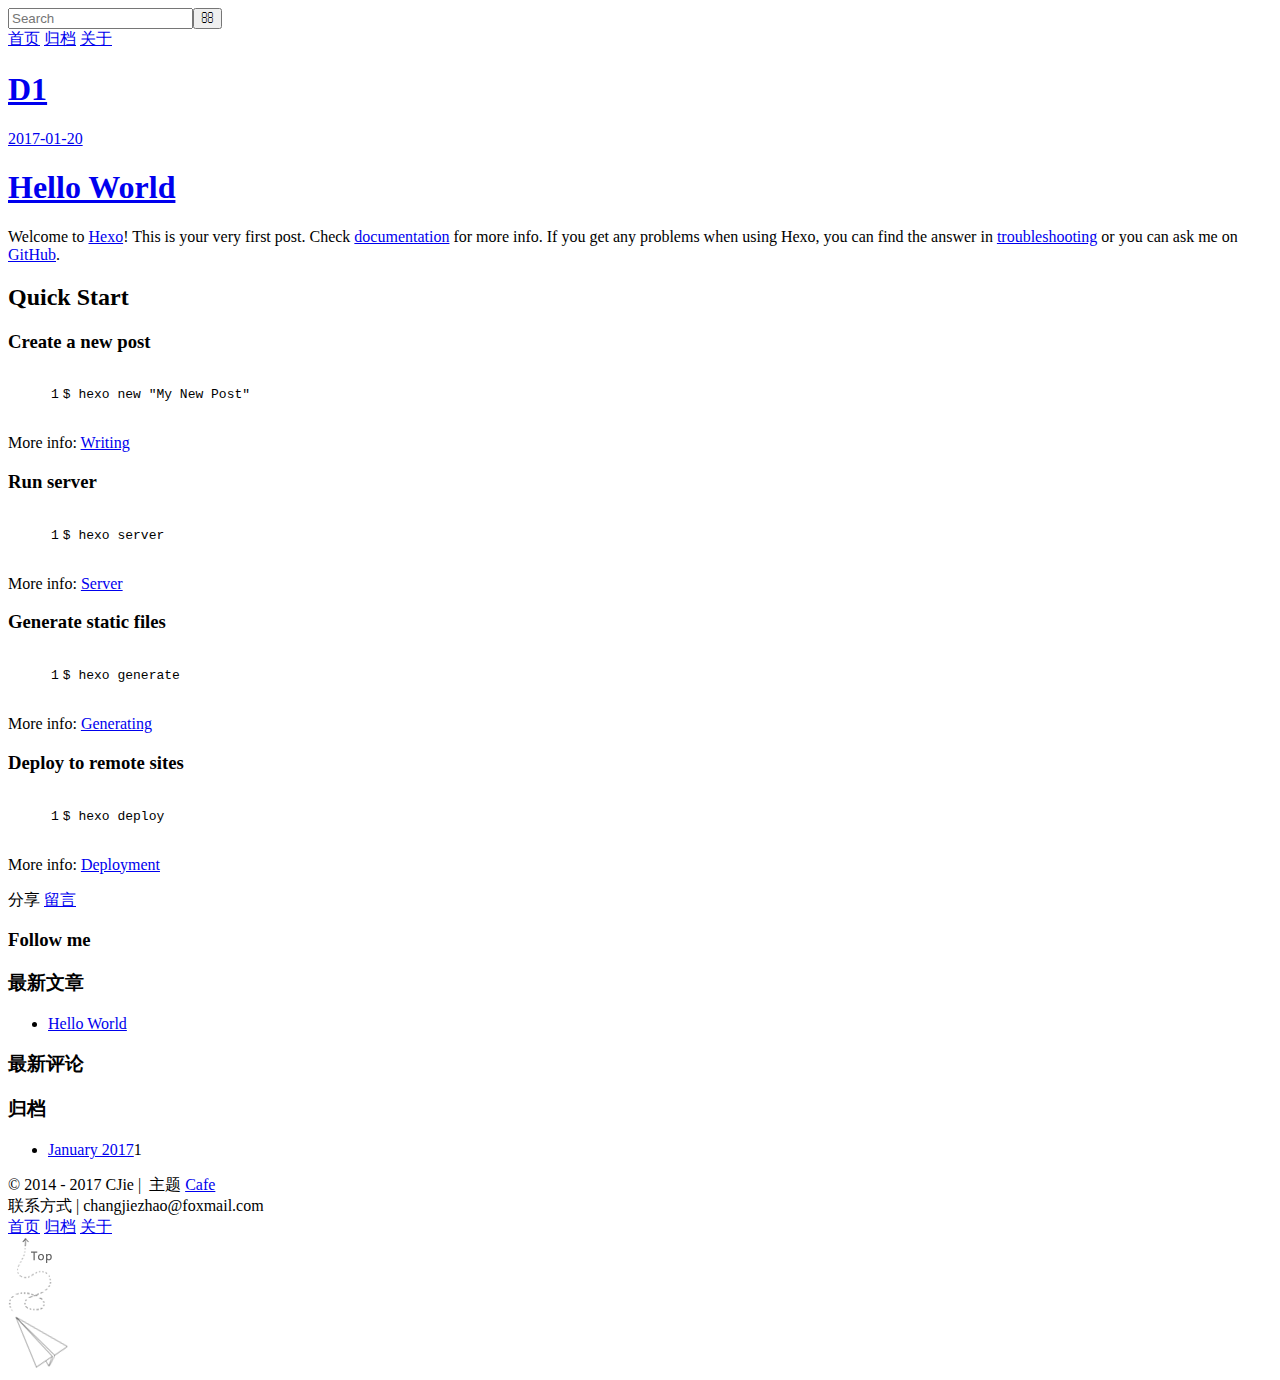
==== index.html @ 0728d441 "Site updated: 2017-01-20 22:27:47" ====
<!DOCTYPE html>
<html>
<head>
  <meta charset="utf-8">
  
  <title>D1</title>
  <meta name="viewport" content="width=device-width, initial-scale=1, maximum-scale=1">
  <meta property="og:type" content="website">
<meta property="og:title" content="D1">
<meta property="og:url" content="https://cjiezhao.github.io/D1/index.html">
<meta property="og:site_name" content="D1">
<meta name="twitter:card" content="summary">
<meta name="twitter:title" content="D1">
  
    <link rel="alternate" href="/atom.xml" title="D1" type="application/atom+xml">
  
  
    <link rel="icon" href="/favicon.png">
  
  
    
  
  <link rel="stylesheet" href="/D1/css/style.css">
  

  
<!-- baidu_tongji -->
<script type="text/javascript">
var _hmt = _hmt || [];
(function() {
  var hm = document.createElement("script");
  hm.src = "https://hm.baidu.com/hm.js?a8319d4e3f080cced1791a7aa04b658d";
  var s = document.getElementsByTagName("script")[0]; 
  s.parentNode.insertBefore(hm, s);
})();
</script>
<!-- End baidu_tongji -->


</head>

<body>
  <div id="container">
    <div id="wrap">
      <header id="header">
  <div id="banner"></div>
  <div id="header-outer" class="outer">
    
    <div id="header-inner" class="inner">
      <nav id="sub-nav">
        
          <a id="nav-rss-link" class="nav-icon" href="/atom.xml" title="RSS Feed"></a>
        
        <a id="nav-search-btn" class="nav-icon" title="搜索"></a>
      </nav>
      <div id="search-form-wrap">
        <form action="//google.com/search" method="get" accept-charset="UTF-8" class="search-form"><input type="search" name="q" results="0" class="search-form-input" placeholder="Search"><button type="submit" class="search-form-submit">&#xF002;</button><input type="hidden" name="sitesearch" value="https://cjiezhao.github.io/D1"></form>
      </div>
      <nav id="main-nav">
        <a id="main-nav-toggle" class="nav-icon"></a>
        
          <a class="main-nav-link" href="/D1/">首页</a>
        
          <a class="main-nav-link" href="/D1/archives">归档</a>
        
          <a class="main-nav-link" href="/D1/about">关于</a>
        
      </nav>
      
    </div>
    <div id="header-title" class="inner">
      <h1 id="logo-wrap">
        <a href="/D1/" id="logo">D1</a>
      </h1>
      
    </div>
  </div>
</header>
      <div class="outer">
        <section id="main">
  
    <article id="post-hello-world" class="article article-type-post" itemscope itemprop="blogPost">
  <div class="article-meta">
    <a href="/D1/2017/01/20/hello-world/" class="article-date">
  <time datetime="2017-01-20T06:21:17.875Z" itemprop="datePublished">2017-01-20</time>
</a>
    
  </div>
  <div class="article-inner">
    
    
      <header class="article-header">
        
  
    <h1 itemprop="name">
      <a class="article-title" href="/D1/2017/01/20/hello-world/">Hello World</a>
    </h1>
  

      </header>
    
    <div class="article-entry" itemprop="articleBody">
      
        <!-- Table of Contents -->
        
        <p>Welcome to <a href="https://hexo.io/" target="_blank" rel="external">Hexo</a>! This is your very first post. Check <a href="https://hexo.io/docs/" target="_blank" rel="external">documentation</a> for more info. If you get any problems when using Hexo, you can find the answer in <a href="https://hexo.io/docs/troubleshooting.html" target="_blank" rel="external">troubleshooting</a> or you can ask me on <a href="https://github.com/hexojs/hexo/issues" target="_blank" rel="external">GitHub</a>.</p>
<h2 id="Quick-Start"><a href="#Quick-Start" class="headerlink" title="Quick Start"></a>Quick Start</h2><h3 id="Create-a-new-post"><a href="#Create-a-new-post" class="headerlink" title="Create a new post"></a>Create a new post</h3><figure class="highlight bash"><table><tr><td class="gutter"><pre><div class="line">1</div></pre></td><td class="code"><pre><div class="line">$ hexo new <span class="string">"My New Post"</span></div></pre></td></tr></table></figure>
<p>More info: <a href="https://hexo.io/docs/writing.html" target="_blank" rel="external">Writing</a></p>
<h3 id="Run-server"><a href="#Run-server" class="headerlink" title="Run server"></a>Run server</h3><figure class="highlight bash"><table><tr><td class="gutter"><pre><div class="line">1</div></pre></td><td class="code"><pre><div class="line">$ hexo server</div></pre></td></tr></table></figure>
<p>More info: <a href="https://hexo.io/docs/server.html" target="_blank" rel="external">Server</a></p>
<h3 id="Generate-static-files"><a href="#Generate-static-files" class="headerlink" title="Generate static files"></a>Generate static files</h3><figure class="highlight bash"><table><tr><td class="gutter"><pre><div class="line">1</div></pre></td><td class="code"><pre><div class="line">$ hexo generate</div></pre></td></tr></table></figure>
<p>More info: <a href="https://hexo.io/docs/generating.html" target="_blank" rel="external">Generating</a></p>
<h3 id="Deploy-to-remote-sites"><a href="#Deploy-to-remote-sites" class="headerlink" title="Deploy to remote sites"></a>Deploy to remote sites</h3><figure class="highlight bash"><table><tr><td class="gutter"><pre><div class="line">1</div></pre></td><td class="code"><pre><div class="line">$ hexo deploy</div></pre></td></tr></table></figure>
<p>More info: <a href="https://hexo.io/docs/deployment.html" target="_blank" rel="external">Deployment</a></p>

      
    </div>
    <footer class="article-footer">
      <a data-url="https://cjiezhao.github.io/D1/D1/2017/01/20/hello-world/" data-id="ciy5whtmv0001mkg6ddpqo8r5" class="article-share-link">分享</a>
      
        <a href="https://cjiezhao.github.io/D1/D1/2017/01/20/hello-world/#ds-thread" class="article-comment-link">留言</a>
      
      
      
    </footer>
  </div>
  
</article>



  

</section>
           
    <aside id="sidebar">
  
    
  <div class="widget-wrap">
     
        <h3 class="follow-title ">Follow me</h3>
     
    <div class="widget follow">
     
     
            <a class="github" aria-hidden="true" href="https://github.com/CJieZhao" target="_blank" title="Github"></a>
    
     
     
     
          <a class="email" aria-hidden="true"  href="mailto:changjiezhao@foxmail" target="_blank" title="邮箱"></a>
    
    </div>
  </div>


  
    
  
    

  
    
  
    
  <div class="widget-wrap">
    <h3 class="widget-title recent-posts">最新文章</h3>
    <div class="widget">
      <ul>
        
          <li>
            <a href="/D1/2017/01/20/hello-world/">Hello World</a>
          </li>
        
      </ul>
    </div>
  </div>

  
    
  <div class="widget-wrap">
    <h3 class="widget-title lastest-comments">最新评论</h3>
    <div class="widget">
         <div class="hot-comments">
    <!-- 多说最新评论 start -->
	<div class="ds-recent-comments" data-num-items="5" data-show-avatars="1" data-show-time="1" data-show-title="1" data-show-admin="1" data-excerpt-length="70"></div>
    <!-- 多说最新评论 end -->
</div>
    </div>
  </div>



  
    

  
    
  <div class="widget-wrap">
    <h3 class="widget-title archive">归档</h3>
    <div class="widget">
      <ul class="archive-list"><li class="archive-list-item"><a class="archive-list-link" href="/D1/archives/2017/01/">January 2017</a><span class="archive-list-count">1</span></li></ul>
    </div>
  </div>


  
</aside>

      </div>
      <footer id="footer">
  
  <div class="outer">
    <div id="footer-left">
      &copy; 2014 - 2017 CJie&nbsp;|&nbsp;
      主题 <a href="https://github.com/giscafer/hexo-theme-cafe/" target="_blank">Cafe</a>
    </div>
     <div id="footer-right">
      联系方式&nbsp;|&nbsp;changjiezhao@foxmail.com
    </div>
  </div>
</footer>
 <script src="/D1/jquery/jquery.min.js"></script>
    </div>
    <nav id="mobile-nav">
  
    <a href="/D1/" class="mobile-nav-link">首页</a>
  
    <a href="/D1/archives" class="mobile-nav-link">归档</a>
  
    <a href="/D1/about" class="mobile-nav-link">关于</a>
  
</nav>
    <img class="back-to-top-btn" src="/images/fly-to-top.png"/>
<script>
// Elevator script included on the page, already.
window.onload = function() {
  var elevator = new Elevator({
    selector:'.back-to-top-btn',
    element: document.querySelector('.back-to-top-btn'),
    duration: 1000 // milliseconds
  });
}
</script>
    


    	<script type="text/javascript">
        var duoshuoQuery = {short_name:"cjie"};
      </script>
      <script src="/D1/duoshuo/embed.js"></script>


 <script src="/D1/js/is.js"></script>


  <link rel="stylesheet" href="/D1/fancybox/jquery.fancybox.css">
  <script src="/D1/fancybox/jquery.fancybox.pack.js"></script>


<script src="/D1/js/script.js"></script>
<script src="/D1/js/elevator.js"></script>
  </div>
</body>
</html>
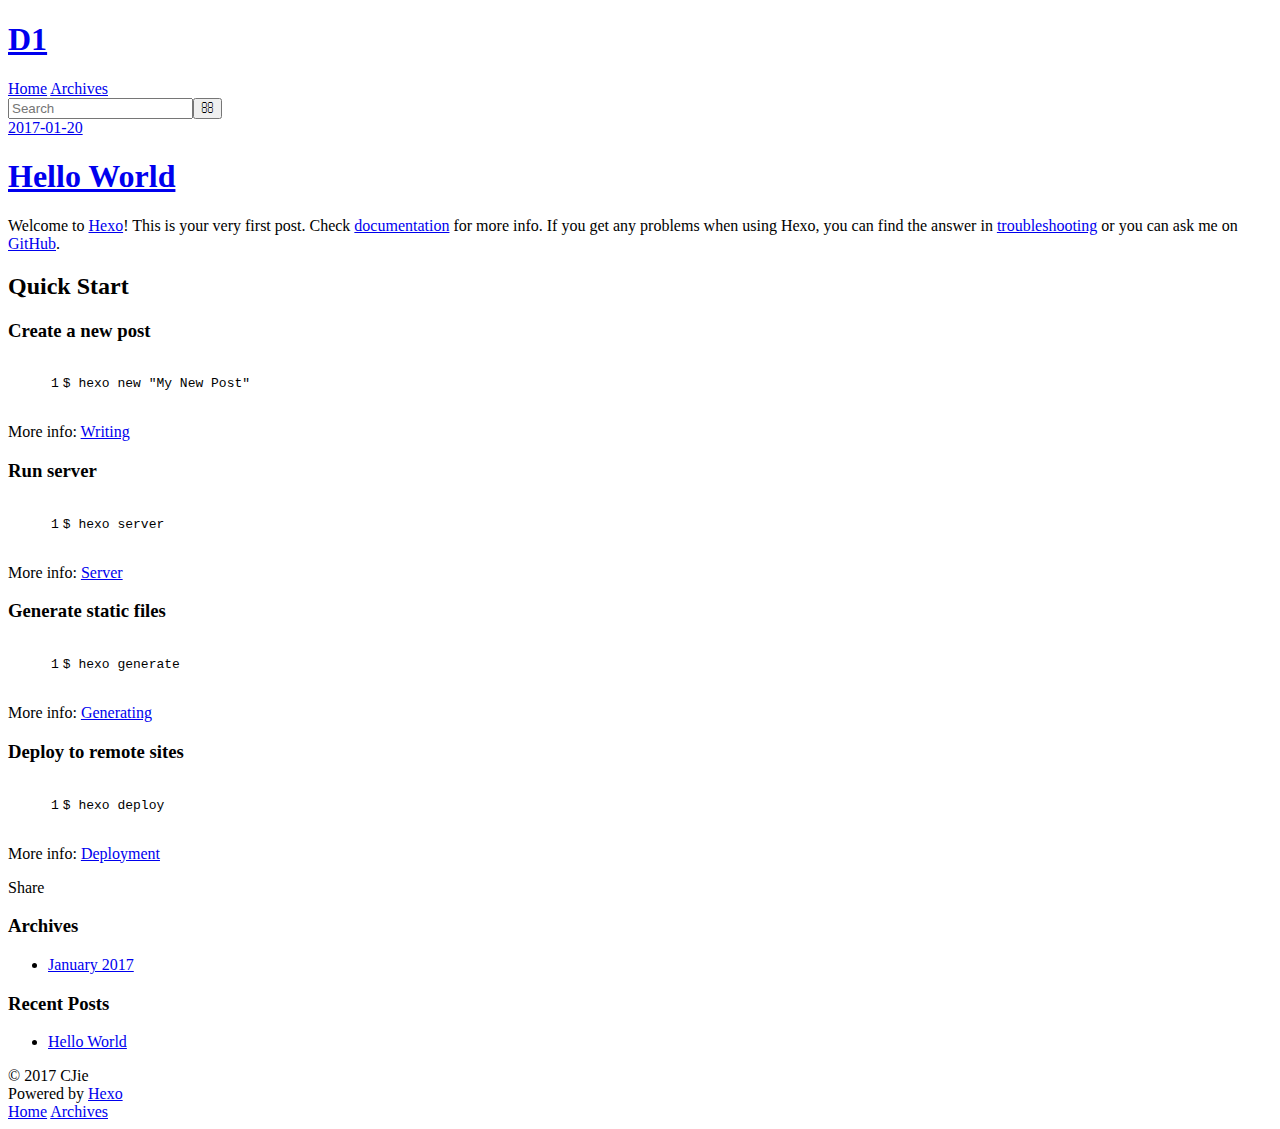
==== commit eb338975: "Site updated: 2017-01-20 22:30:53" ====
--- a/index.html
+++ b/index.html
@@ -18,24 +18,10 @@
     <link rel="icon" href="/favicon.png">
   
   
-    
+    <link href="//fonts.googleapis.com/css?family=Source+Code+Pro" rel="stylesheet" type="text/css">
   
   <link rel="stylesheet" href="/D1/css/style.css">
   
-
-  
-<!-- baidu_tongji -->
-<script type="text/javascript">
-var _hmt = _hmt || [];
-(function() {
-  var hm = document.createElement("script");
-  hm.src = "https://hm.baidu.com/hm.js?a8319d4e3f080cced1791a7aa04b658d";
-  var s = document.getElementsByTagName("script")[0]; 
-  s.parentNode.insertBefore(hm, s);
-})();
-</script>
-<!-- End baidu_tongji -->
-
 
 </head>
 
@@ -45,34 +31,30 @@
       <header id="header">
   <div id="banner"></div>
   <div id="header-outer" class="outer">
-    
-    <div id="header-inner" class="inner">
-      <nav id="sub-nav">
-        
-          <a id="nav-rss-link" class="nav-icon" href="/atom.xml" title="RSS Feed"></a>
-        
-        <a id="nav-search-btn" class="nav-icon" title="搜索"></a>
-      </nav>
-      <div id="search-form-wrap">
-        <form action="//google.com/search" method="get" accept-charset="UTF-8" class="search-form"><input type="search" name="q" results="0" class="search-form-input" placeholder="Search"><button type="submit" class="search-form-submit">&#xF002;</button><input type="hidden" name="sitesearch" value="https://cjiezhao.github.io/D1"></form>
-      </div>
-      <nav id="main-nav">
-        <a id="main-nav-toggle" class="nav-icon"></a>
-        
-          <a class="main-nav-link" href="/D1/">首页</a>
-        
-          <a class="main-nav-link" href="/D1/archives">归档</a>
-        
-          <a class="main-nav-link" href="/D1/about">关于</a>
-        
-      </nav>
-      
-    </div>
     <div id="header-title" class="inner">
       <h1 id="logo-wrap">
         <a href="/D1/" id="logo">D1</a>
       </h1>
       
+    </div>
+    <div id="header-inner" class="inner">
+      <nav id="main-nav">
+        <a id="main-nav-toggle" class="nav-icon"></a>
+        
+          <a class="main-nav-link" href="/D1/">Home</a>
+        
+          <a class="main-nav-link" href="/D1/archives">Archives</a>
+        
+      </nav>
+      <nav id="sub-nav">
+        
+          <a id="nav-rss-link" class="nav-icon" href="/atom.xml" title="RSS Feed"></a>
+        
+        <a id="nav-search-btn" class="nav-icon" title="Search"></a>
+      </nav>
+      <div id="search-form-wrap">
+        <form action="//google.com/search" method="get" accept-charset="UTF-8" class="search-form"><input type="search" name="q" results="0" class="search-form-input" placeholder="Search"><button type="submit" class="search-form-submit">&#xF002;</button><input type="hidden" name="sitesearch" value="https://cjiezhao.github.io/D1"></form>
+      </div>
     </div>
   </div>
 </header>
@@ -101,8 +83,6 @@
     
     <div class="article-entry" itemprop="articleBody">
       
-        <!-- Table of Contents -->
-        
         <p>Welcome to <a href="https://hexo.io/" target="_blank" rel="external">Hexo</a>! This is your very first post. Check <a href="https://hexo.io/docs/" target="_blank" rel="external">documentation</a> for more info. If you get any problems when using Hexo, you can find the answer in <a href="https://hexo.io/docs/troubleshooting.html" target="_blank" rel="external">troubleshooting</a> or you can ask me on <a href="https://github.com/hexojs/hexo/issues" target="_blank" rel="external">GitHub</a>.</p>
 <h2 id="Quick-Start"><a href="#Quick-Start" class="headerlink" title="Quick Start"></a>Quick Start</h2><h3 id="Create-a-new-post"><a href="#Create-a-new-post" class="headerlink" title="Create a new post"></a>Create a new post</h3><figure class="highlight bash"><table><tr><td class="gutter"><pre><div class="line">1</div></pre></td><td class="code"><pre><div class="line">$ hexo new <span class="string">"My New Post"</span></div></pre></td></tr></table></figure>
 <p>More info: <a href="https://hexo.io/docs/writing.html" target="_blank" rel="external">Writing</a></p>
@@ -116,10 +96,7 @@
       
     </div>
     <footer class="article-footer">
-      <a data-url="https://cjiezhao.github.io/D1/D1/2017/01/20/hello-world/" data-id="ciy5whtmv0001mkg6ddpqo8r5" class="article-share-link">分享</a>
-      
-        <a href="https://cjiezhao.github.io/D1/D1/2017/01/20/hello-world/#ds-thread" class="article-comment-link">留言</a>
-      
+      <a data-url="https://cjiezhao.github.io/D1/D1/2017/01/20/hello-world/" data-id="ciy5wltln0001mkg6uqsbo1ff" class="article-share-link">Share</a>
       
       
     </footer>
@@ -128,34 +105,14 @@
 </article>
 
 
-
   
 
 </section>
-           
-    <aside id="sidebar">
+        
+          <aside id="sidebar">
   
     
-  <div class="widget-wrap">
-     
-        <h3 class="follow-title ">Follow me</h3>
-     
-    <div class="widget follow">
-     
-     
-            <a class="github" aria-hidden="true" href="https://github.com/CJieZhao" target="_blank" title="Github"></a>
-    
-     
-     
-     
-          <a class="email" aria-hidden="true"  href="mailto:changjiezhao@foxmail" target="_blank" title="邮箱"></a>
-    
-    </div>
-  </div>
 
-
-  
-    
   
     
 
@@ -164,7 +121,17 @@
   
     
   <div class="widget-wrap">
-    <h3 class="widget-title recent-posts">最新文章</h3>
+    <h3 class="widget-title">Archives</h3>
+    <div class="widget">
+      <ul class="archive-list"><li class="archive-list-item"><a class="archive-list-link" href="/D1/archives/2017/01/">January 2017</a></li></ul>
+    </div>
+  </div>
+
+
+  
+    
+  <div class="widget-wrap">
+    <h3 class="widget-title">Recent Posts</h3>
     <div class="widget">
       <ul>
         
@@ -177,81 +144,29 @@
   </div>
 
   
-    
-  <div class="widget-wrap">
-    <h3 class="widget-title lastest-comments">最新评论</h3>
-    <div class="widget">
-         <div class="hot-comments">
-    <!-- 多说最新评论 start -->
-	<div class="ds-recent-comments" data-num-items="5" data-show-avatars="1" data-show-time="1" data-show-title="1" data-show-admin="1" data-excerpt-length="70"></div>
-    <!-- 多说最新评论 end -->
-</div>
-    </div>
-  </div>
-
-
-
-  
-    
-
-  
-    
-  <div class="widget-wrap">
-    <h3 class="widget-title archive">归档</h3>
-    <div class="widget">
-      <ul class="archive-list"><li class="archive-list-item"><a class="archive-list-link" href="/D1/archives/2017/01/">January 2017</a><span class="archive-list-count">1</span></li></ul>
-    </div>
-  </div>
-
-
-  
 </aside>
-
+        
       </div>
       <footer id="footer">
   
   <div class="outer">
-    <div id="footer-left">
-      &copy; 2014 - 2017 CJie&nbsp;|&nbsp;
-      主题 <a href="https://github.com/giscafer/hexo-theme-cafe/" target="_blank">Cafe</a>
-    </div>
-     <div id="footer-right">
-      联系方式&nbsp;|&nbsp;changjiezhao@foxmail.com
+    <div id="footer-info" class="inner">
+      &copy; 2017 CJie<br>
+      Powered by <a href="http://hexo.io/" target="_blank">Hexo</a>
     </div>
   </div>
 </footer>
- <script src="/D1/jquery/jquery.min.js"></script>
     </div>
     <nav id="mobile-nav">
   
-    <a href="/D1/" class="mobile-nav-link">首页</a>
+    <a href="/D1/" class="mobile-nav-link">Home</a>
   
-    <a href="/D1/archives" class="mobile-nav-link">归档</a>
-  
-    <a href="/D1/about" class="mobile-nav-link">关于</a>
+    <a href="/D1/archives" class="mobile-nav-link">Archives</a>
   
 </nav>
-    <img class="back-to-top-btn" src="/images/fly-to-top.png"/>
-<script>
-// Elevator script included on the page, already.
-window.onload = function() {
-  var elevator = new Elevator({
-    selector:'.back-to-top-btn',
-    element: document.querySelector('.back-to-top-btn'),
-    duration: 1000 // milliseconds
-  });
-}
-</script>
     
 
-
-    	<script type="text/javascript">
-        var duoshuoQuery = {short_name:"cjie"};
-      </script>
-      <script src="/D1/duoshuo/embed.js"></script>
-
-
- <script src="/D1/js/is.js"></script>
+<script src="//ajax.googleapis.com/ajax/libs/jquery/2.0.3/jquery.min.js"></script>
 
 
   <link rel="stylesheet" href="/D1/fancybox/jquery.fancybox.css">
@@ -259,7 +174,7 @@
 
 
 <script src="/D1/js/script.js"></script>
-<script src="/D1/js/elevator.js"></script>
+
   </div>
 </body>
 </html>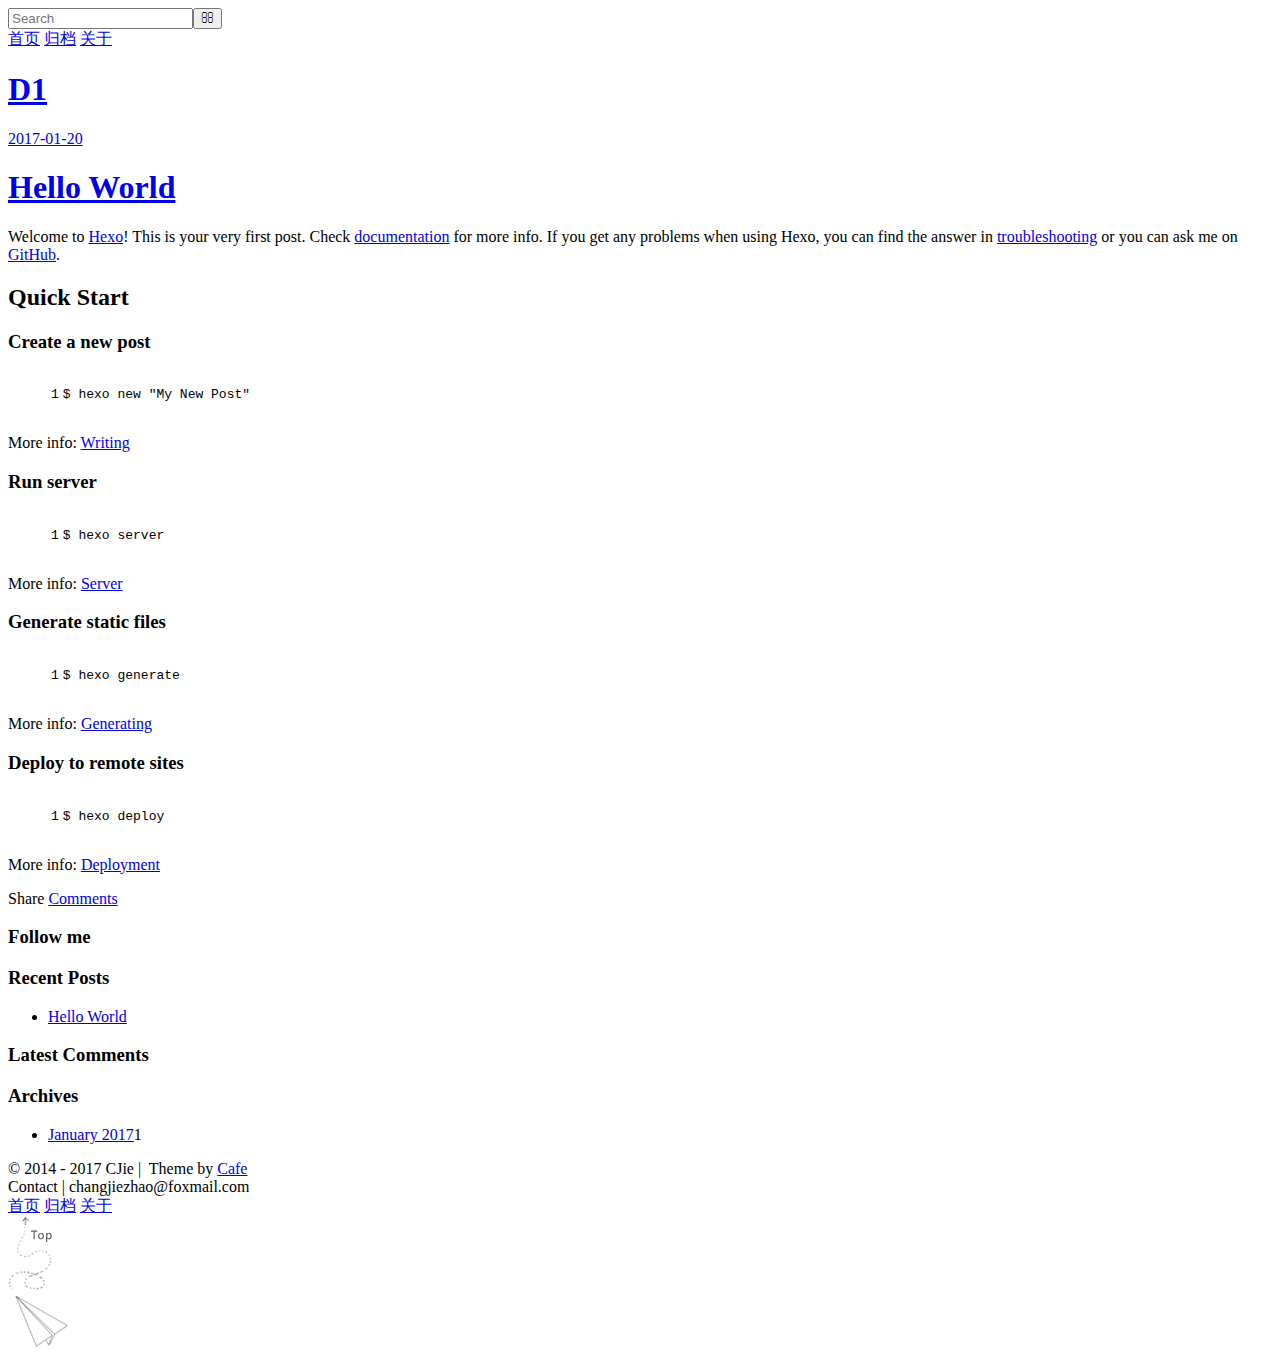
==== commit c2cd73b6: "Site updated: 2017-01-20 22:33:39" ====
--- a/index.html
+++ b/index.html
@@ -7,7 +7,7 @@
   <meta name="viewport" content="width=device-width, initial-scale=1, maximum-scale=1">
   <meta property="og:type" content="website">
 <meta property="og:title" content="D1">
-<meta property="og:url" content="https://cjiezhao.github.io/D1/index.html">
+<meta property="og:url" content="https://cjiezhao.github.io/index.html">
 <meta property="og:site_name" content="D1">
 <meta name="twitter:card" content="summary">
 <meta name="twitter:title" content="D1">
@@ -18,10 +18,24 @@
     <link rel="icon" href="/favicon.png">
   
   
-    <link href="//fonts.googleapis.com/css?family=Source+Code+Pro" rel="stylesheet" type="text/css">
+    
   
   <link rel="stylesheet" href="/D1/css/style.css">
   
+
+  
+<!-- baidu_tongji -->
+<script type="text/javascript">
+var _hmt = _hmt || [];
+(function() {
+  var hm = document.createElement("script");
+  hm.src = "https://hm.baidu.com/hm.js?a8319d4e3f080cced1791a7aa04b658d";
+  var s = document.getElementsByTagName("script")[0]; 
+  s.parentNode.insertBefore(hm, s);
+})();
+</script>
+<!-- End baidu_tongji -->
+
 
 </head>
 
@@ -31,30 +45,34 @@
       <header id="header">
   <div id="banner"></div>
   <div id="header-outer" class="outer">
+    
+    <div id="header-inner" class="inner">
+      <nav id="sub-nav">
+        
+          <a id="nav-rss-link" class="nav-icon" href="/atom.xml" title="RSS Feed"></a>
+        
+        <a id="nav-search-btn" class="nav-icon" title="Search"></a>
+      </nav>
+      <div id="search-form-wrap">
+        <form action="//google.com/search" method="get" accept-charset="UTF-8" class="search-form"><input type="search" name="q" results="0" class="search-form-input" placeholder="Search"><button type="submit" class="search-form-submit">&#xF002;</button><input type="hidden" name="sitesearch" value="https://cjiezhao.github.io"></form>
+      </div>
+      <nav id="main-nav">
+        <a id="main-nav-toggle" class="nav-icon"></a>
+        
+          <a class="main-nav-link" href="/D1/">首页</a>
+        
+          <a class="main-nav-link" href="/D1/archives">归档</a>
+        
+          <a class="main-nav-link" href="/D1/about">关于</a>
+        
+      </nav>
+      
+    </div>
     <div id="header-title" class="inner">
       <h1 id="logo-wrap">
         <a href="/D1/" id="logo">D1</a>
       </h1>
       
-    </div>
-    <div id="header-inner" class="inner">
-      <nav id="main-nav">
-        <a id="main-nav-toggle" class="nav-icon"></a>
-        
-          <a class="main-nav-link" href="/D1/">Home</a>
-        
-          <a class="main-nav-link" href="/D1/archives">Archives</a>
-        
-      </nav>
-      <nav id="sub-nav">
-        
-          <a id="nav-rss-link" class="nav-icon" href="/atom.xml" title="RSS Feed"></a>
-        
-        <a id="nav-search-btn" class="nav-icon" title="Search"></a>
-      </nav>
-      <div id="search-form-wrap">
-        <form action="//google.com/search" method="get" accept-charset="UTF-8" class="search-form"><input type="search" name="q" results="0" class="search-form-input" placeholder="Search"><button type="submit" class="search-form-submit">&#xF002;</button><input type="hidden" name="sitesearch" value="https://cjiezhao.github.io/D1"></form>
-      </div>
     </div>
   </div>
 </header>
@@ -83,6 +101,8 @@
     
     <div class="article-entry" itemprop="articleBody">
       
+        <!-- Table of Contents -->
+        
         <p>Welcome to <a href="https://hexo.io/" target="_blank" rel="external">Hexo</a>! This is your very first post. Check <a href="https://hexo.io/docs/" target="_blank" rel="external">documentation</a> for more info. If you get any problems when using Hexo, you can find the answer in <a href="https://hexo.io/docs/troubleshooting.html" target="_blank" rel="external">troubleshooting</a> or you can ask me on <a href="https://github.com/hexojs/hexo/issues" target="_blank" rel="external">GitHub</a>.</p>
 <h2 id="Quick-Start"><a href="#Quick-Start" class="headerlink" title="Quick Start"></a>Quick Start</h2><h3 id="Create-a-new-post"><a href="#Create-a-new-post" class="headerlink" title="Create a new post"></a>Create a new post</h3><figure class="highlight bash"><table><tr><td class="gutter"><pre><div class="line">1</div></pre></td><td class="code"><pre><div class="line">$ hexo new <span class="string">"My New Post"</span></div></pre></td></tr></table></figure>
 <p>More info: <a href="https://hexo.io/docs/writing.html" target="_blank" rel="external">Writing</a></p>
@@ -96,7 +116,10 @@
       
     </div>
     <footer class="article-footer">
-      <a data-url="https://cjiezhao.github.io/D1/D1/2017/01/20/hello-world/" data-id="ciy5wltln0001mkg6uqsbo1ff" class="article-share-link">Share</a>
+      <a data-url="https://cjiezhao.github.io/D1/2017/01/20/hello-world/" data-id="ciy5wpe0v0001mkg6hqkuku2s" class="article-share-link">Share</a>
+      
+        <a href="https://cjiezhao.github.io/D1/2017/01/20/hello-world/#ds-thread" class="article-comment-link">Comments</a>
+      
       
       
     </footer>
@@ -105,33 +128,43 @@
 </article>
 
 
+
   
 
 </section>
-        
-          <aside id="sidebar">
-  
-    
-
-  
-    
-
-  
-    
-  
-    
-  <div class="widget-wrap">
-    <h3 class="widget-title">Archives</h3>
-    <div class="widget">
-      <ul class="archive-list"><li class="archive-list-item"><a class="archive-list-link" href="/D1/archives/2017/01/">January 2017</a></li></ul>
-    </div>
-  </div>
-
-
-  
-    
-  <div class="widget-wrap">
-    <h3 class="widget-title">Recent Posts</h3>
+           
+    <aside id="sidebar">
+  
+    
+  <div class="widget-wrap">
+     
+        <h3 class="follow-title ">Follow me</h3>
+     
+    <div class="widget follow">
+     
+     
+            <a class="github" aria-hidden="true" href="https://github.com/CJieZhao" target="_blank" title="Github"></a>
+    
+     
+     
+     
+          <a class="email" aria-hidden="true"  href="mailto:changjiezhao@foxmail" target="_blank" title="邮箱"></a>
+    
+    </div>
+  </div>
+
+
+  
+    
+  
+    
+
+  
+    
+  
+    
+  <div class="widget-wrap">
+    <h3 class="widget-title recent-posts">Recent Posts</h3>
     <div class="widget">
       <ul>
         
@@ -144,29 +177,81 @@
   </div>
 
   
+    
+  <div class="widget-wrap">
+    <h3 class="widget-title lastest-comments">Latest Comments</h3>
+    <div class="widget">
+         <div class="hot-comments">
+    <!-- 多说最新评论 start -->
+	<div class="ds-recent-comments" data-num-items="5" data-show-avatars="1" data-show-time="1" data-show-title="1" data-show-admin="1" data-excerpt-length="70"></div>
+    <!-- 多说最新评论 end -->
+</div>
+    </div>
+  </div>
+
+
+
+  
+    
+
+  
+    
+  <div class="widget-wrap">
+    <h3 class="widget-title archive">Archives</h3>
+    <div class="widget">
+      <ul class="archive-list"><li class="archive-list-item"><a class="archive-list-link" href="/D1/archives/2017/01/">January 2017</a><span class="archive-list-count">1</span></li></ul>
+    </div>
+  </div>
+
+
+  
 </aside>
-        
+
       </div>
       <footer id="footer">
   
   <div class="outer">
-    <div id="footer-info" class="inner">
-      &copy; 2017 CJie<br>
-      Powered by <a href="http://hexo.io/" target="_blank">Hexo</a>
+    <div id="footer-left">
+      &copy; 2014 - 2017 CJie&nbsp;|&nbsp;
+      Theme by <a href="https://github.com/giscafer/hexo-theme-cafe/" target="_blank">Cafe</a>
+    </div>
+     <div id="footer-right">
+      Contact&nbsp;|&nbsp;changjiezhao@foxmail.com
     </div>
   </div>
 </footer>
+ <script src="/D1/jquery/jquery.min.js"></script>
     </div>
     <nav id="mobile-nav">
   
-    <a href="/D1/" class="mobile-nav-link">Home</a>
-  
-    <a href="/D1/archives" class="mobile-nav-link">Archives</a>
+    <a href="/D1/" class="mobile-nav-link">首页</a>
+  
+    <a href="/D1/archives" class="mobile-nav-link">归档</a>
+  
+    <a href="/D1/about" class="mobile-nav-link">关于</a>
   
 </nav>
-    
-
-<script src="//ajax.googleapis.com/ajax/libs/jquery/2.0.3/jquery.min.js"></script>
+    <img class="back-to-top-btn" src="/images/fly-to-top.png"/>
+<script>
+// Elevator script included on the page, already.
+window.onload = function() {
+  var elevator = new Elevator({
+    selector:'.back-to-top-btn',
+    element: document.querySelector('.back-to-top-btn'),
+    duration: 1000 // milliseconds
+  });
+}
+</script>
+    
+
+
+    	<script type="text/javascript">
+        var duoshuoQuery = {short_name:"cjie"};
+      </script>
+      <script src="/D1/duoshuo/embed.js"></script>
+
+
+ <script src="/D1/js/is.js"></script>
 
 
   <link rel="stylesheet" href="/D1/fancybox/jquery.fancybox.css">
@@ -174,7 +259,7 @@
 
 
 <script src="/D1/js/script.js"></script>
-
+<script src="/D1/js/elevator.js"></script>
   </div>
 </body>
 </html>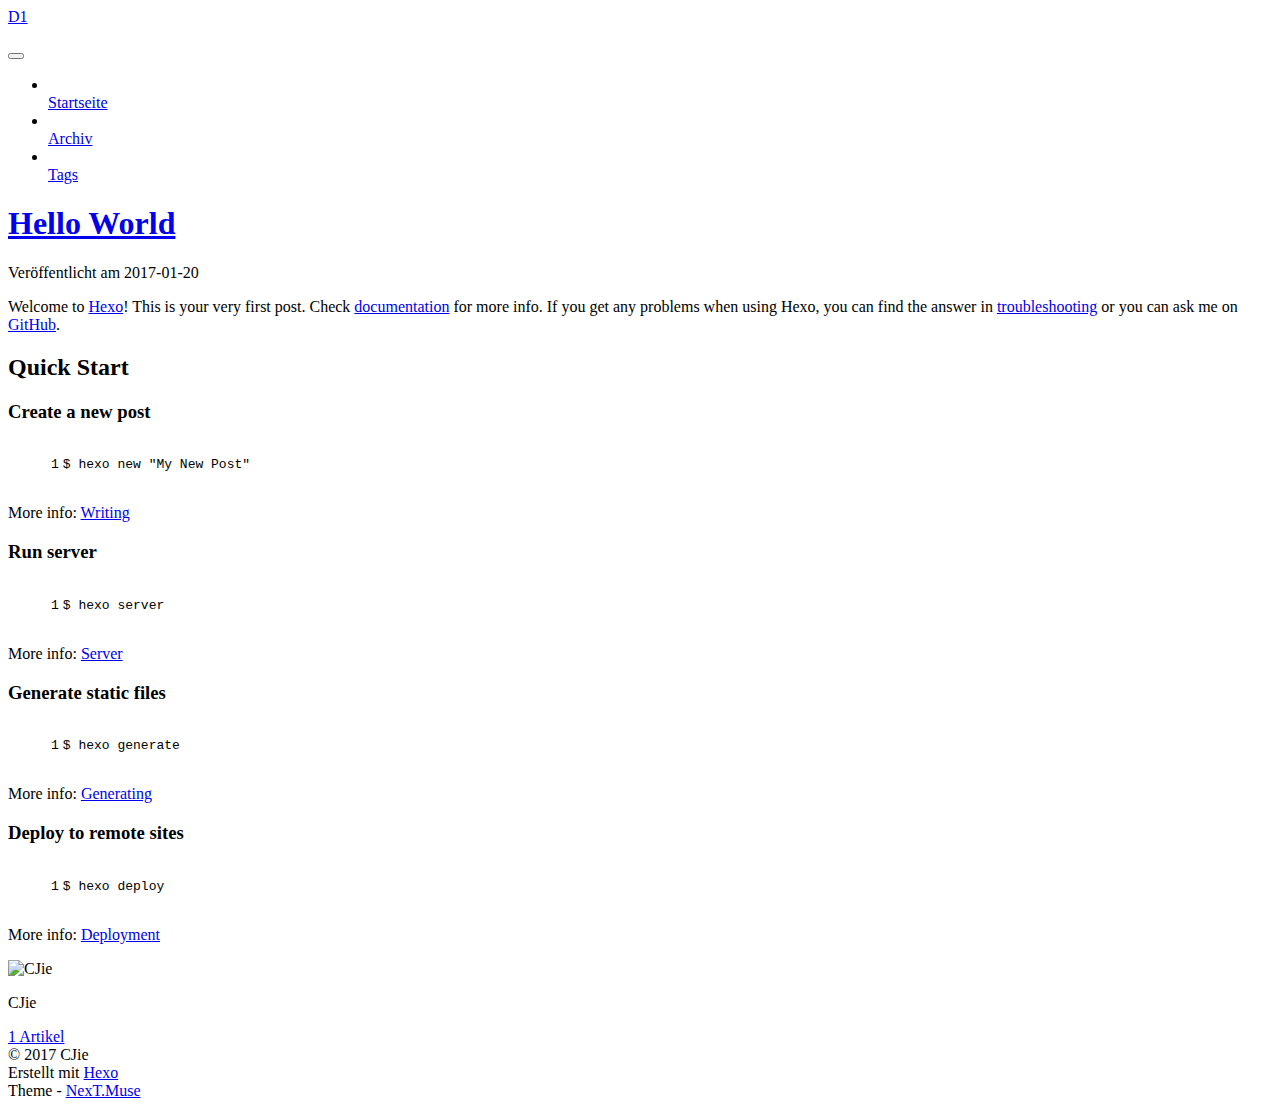
==== commit 5c974e6d: "Site updated: 2017-01-20 22:37:51" ====
--- a/index.html
+++ b/index.html
@@ -1,109 +1,324 @@
-<!DOCTYPE html>
-<html>
+<!doctype html>
+
+
+
+  
+
+
+<html class="theme-next muse use-motion" lang="">
 <head>
-  <meta charset="utf-8">
-  
-  <title>D1</title>
-  <meta name="viewport" content="width=device-width, initial-scale=1, maximum-scale=1">
-  <meta property="og:type" content="website">
+  <meta charset="UTF-8"/>
+<meta http-equiv="X-UA-Compatible" content="IE=edge" />
+<meta name="viewport" content="width=device-width, initial-scale=1, maximum-scale=1"/>
+
+
+
+<meta http-equiv="Cache-Control" content="no-transform" />
+<meta http-equiv="Cache-Control" content="no-siteapp" />
+
+
+
+
+
+
+
+
+
+
+
+
+  
+  
+  <link href="/D1/lib/fancybox/source/jquery.fancybox.css?v=2.1.5" rel="stylesheet" type="text/css" />
+
+
+
+
+  
+  
+  
+  
+
+  
+    
+    
+  
+
+  
+
+  
+
+  
+
+  
+
+  
+    
+    
+    <link href="//fonts.googleapis.com/css?family=Lato:300,300italic,400,400italic,700,700italic&subset=latin,latin-ext" rel="stylesheet" type="text/css">
+  
+
+
+
+
+
+
+<link href="/D1/lib/font-awesome/css/font-awesome.min.css?v=4.6.2" rel="stylesheet" type="text/css" />
+
+<link href="/D1/css/main.css?v=5.1.0" rel="stylesheet" type="text/css" />
+
+
+  <meta name="keywords" content="Hexo, NexT" />
+
+
+
+
+
+
+
+
+  <link rel="shortcut icon" type="image/x-icon" href="/D1/favicon.ico?v=5.1.0" />
+
+
+
+
+
+
+<meta property="og:type" content="website">
 <meta property="og:title" content="D1">
 <meta property="og:url" content="https://cjiezhao.github.io/index.html">
 <meta property="og:site_name" content="D1">
 <meta name="twitter:card" content="summary">
 <meta name="twitter:title" content="D1">
-  
-    <link rel="alternate" href="/atom.xml" title="D1" type="application/atom+xml">
-  
-  
-    <link rel="icon" href="/favicon.png">
-  
-  
-    
-  
-  <link rel="stylesheet" href="/D1/css/style.css">
-  
-
-  
-<!-- baidu_tongji -->
-<script type="text/javascript">
-var _hmt = _hmt || [];
-(function() {
-  var hm = document.createElement("script");
-  hm.src = "https://hm.baidu.com/hm.js?a8319d4e3f080cced1791a7aa04b658d";
-  var s = document.getElementsByTagName("script")[0]; 
-  s.parentNode.insertBefore(hm, s);
-})();
+
+
+
+<script type="text/javascript" id="hexo.configurations">
+  var NexT = window.NexT || {};
+  var CONFIG = {
+    root: '/D1/',
+    scheme: 'Muse',
+    sidebar: {"position":"left","display":"post"},
+    fancybox: true,
+    motion: true,
+    duoshuo: {
+      userId: '0',
+      author: 'Author'
+    },
+    algolia: {
+      applicationID: '',
+      apiKey: '',
+      indexName: '',
+      hits: {"per_page":10},
+      labels: {"input_placeholder":"Search for Posts","hits_empty":"We didn't find any results for the search: ${query}","hits_stats":"${hits} results found in ${time} ms"}
+    }
+  };
 </script>
-<!-- End baidu_tongji -->
-
-
+
+
+
+  <link rel="canonical" href="https://cjiezhao.github.io/"/>
+
+
+
+
+
+  <title> D1 </title>
 </head>
 
-<body>
-  <div id="container">
-    <div id="wrap">
-      <header id="header">
-  <div id="banner"></div>
-  <div id="header-outer" class="outer">
-    
-    <div id="header-inner" class="inner">
-      <nav id="sub-nav">
-        
-          <a id="nav-rss-link" class="nav-icon" href="/atom.xml" title="RSS Feed"></a>
-        
-        <a id="nav-search-btn" class="nav-icon" title="Search"></a>
-      </nav>
-      <div id="search-form-wrap">
-        <form action="//google.com/search" method="get" accept-charset="UTF-8" class="search-form"><input type="search" name="q" results="0" class="search-form-input" placeholder="Search"><button type="submit" class="search-form-submit">&#xF002;</button><input type="hidden" name="sitesearch" value="https://cjiezhao.github.io"></form>
-      </div>
-      <nav id="main-nav">
-        <a id="main-nav-toggle" class="nav-icon"></a>
-        
-          <a class="main-nav-link" href="/D1/">首页</a>
-        
-          <a class="main-nav-link" href="/D1/archives">归档</a>
-        
-          <a class="main-nav-link" href="/D1/about">关于</a>
-        
-      </nav>
-      
-    </div>
-    <div id="header-title" class="inner">
-      <h1 id="logo-wrap">
-        <a href="/D1/" id="logo">D1</a>
-      </h1>
-      
-    </div>
+<body itemscope itemtype="http://schema.org/WebPage" lang="">
+
+  
+
+
+
+
+
+
+
+
+
+
+  
+  
+    
+  
+
+  <div class="container one-collumn sidebar-position-left 
+   page-home 
+ ">
+    <div class="headband"></div>
+
+    <header id="header" class="header" itemscope itemtype="http://schema.org/WPHeader">
+      <div class="header-inner"><div class="site-meta ">
+  
+
+  <div class="custom-logo-site-title">
+    <a href="/D1/"  class="brand" rel="start">
+      <span class="logo-line-before"><i></i></span>
+      <span class="site-title">D1</span>
+      <span class="logo-line-after"><i></i></span>
+    </a>
   </div>
-</header>
-      <div class="outer">
-        <section id="main">
-  
-    <article id="post-hello-world" class="article article-type-post" itemscope itemprop="blogPost">
-  <div class="article-meta">
-    <a href="/D1/2017/01/20/hello-world/" class="article-date">
-  <time datetime="2017-01-20T06:21:17.875Z" itemprop="datePublished">2017-01-20</time>
-</a>
-    
-  </div>
-  <div class="article-inner">
-    
-    
-      <header class="article-header">
-        
-  
-    <h1 itemprop="name">
-      <a class="article-title" href="/D1/2017/01/20/hello-world/">Hello World</a>
-    </h1>
-  
-
+    
+      <p class="site-subtitle"></p>
+    
+</div>
+
+<div class="site-nav-toggle">
+  <button>
+    <span class="btn-bar"></span>
+    <span class="btn-bar"></span>
+    <span class="btn-bar"></span>
+  </button>
+</div>
+
+<nav class="site-nav">
+  
+
+  
+    <ul id="menu" class="menu">
+      
+        
+        <li class="menu-item menu-item-home">
+          <a href="/D1/" rel="section">
+            
+              <i class="menu-item-icon fa fa-fw fa-home"></i> <br />
+            
+            Startseite
+          </a>
+        </li>
+      
+        
+        <li class="menu-item menu-item-archives">
+          <a href="/D1/archives" rel="section">
+            
+              <i class="menu-item-icon fa fa-fw fa-archive"></i> <br />
+            
+            Archiv
+          </a>
+        </li>
+      
+        
+        <li class="menu-item menu-item-tags">
+          <a href="/D1/tags" rel="section">
+            
+              <i class="menu-item-icon fa fa-fw fa-tags"></i> <br />
+            
+            Tags
+          </a>
+        </li>
+      
+
+      
+    </ul>
+  
+
+  
+</nav>
+
+
+
+ </div>
+    </header>
+
+    <main id="main" class="main">
+      <div class="main-inner">
+        <div class="content-wrap">
+          <div id="content" class="content">
+            
+  <section id="posts" class="posts-expand">
+    
+      
+
+  
+
+  
+  
+  
+
+  <article class="post post-type-normal " itemscope itemtype="http://schema.org/Article">
+  <link itemprop="mainEntityOfPage" href="https://cjiezhao.github.io/D1/2017/01/20/hello-world/">
+
+  <span style="display:none" itemprop="author" itemscope itemtype="http://schema.org/Person">
+    <meta itemprop="name" content="CJie">
+    <meta itemprop="description" content="">
+    <meta itemprop="image" content="/D1/images/avatar.gif">
+  </span>
+
+  <span style="display:none" itemprop="publisher" itemscope itemtype="http://schema.org/Organization">
+    <meta itemprop="name" content="D1">
+    <span style="display:none" itemprop="logo" itemscope itemtype="http://schema.org/ImageObject">
+      <img style="display:none;" itemprop="url image" alt="D1" src="">
+    </span>
+  </span>
+
+    
+      <header class="post-header">
+
+        
+        
+          <h1 class="post-title" itemprop="name headline">
+            
+            
+              
+                
+                <a class="post-title-link" href="/D1/2017/01/20/hello-world/" itemprop="url">
+                  Hello World
+                </a>
+              
+            
+          </h1>
+        
+
+        <div class="post-meta">
+          <span class="post-time">
+            
+              <span class="post-meta-item-icon">
+                <i class="fa fa-calendar-o"></i>
+              </span>
+              
+                <span class="post-meta-item-text">Veröffentlicht am</span>
+              
+              <time title="Post created" itemprop="dateCreated datePublished" datetime="2017-01-20T14:21:17+08:00">
+                2017-01-20
+              </time>
+            
+
+            
+
+            
+          </span>
+
+          
+
+          
+            
+          
+
+          
+
+          
+          
+
+          
+
+          
+
+        </div>
       </header>
     
-    <div class="article-entry" itemprop="articleBody">
-      
-        <!-- Table of Contents -->
-        
-        <p>Welcome to <a href="https://hexo.io/" target="_blank" rel="external">Hexo</a>! This is your very first post. Check <a href="https://hexo.io/docs/" target="_blank" rel="external">documentation</a> for more info. If you get any problems when using Hexo, you can find the answer in <a href="https://hexo.io/docs/troubleshooting.html" target="_blank" rel="external">troubleshooting</a> or you can ask me on <a href="https://github.com/hexojs/hexo/issues" target="_blank" rel="external">GitHub</a>.</p>
+
+
+    <div class="post-body" itemprop="articleBody">
+
+      
+      
+
+      
+        
+          
+            <p>Welcome to <a href="https://hexo.io/" target="_blank" rel="external">Hexo</a>! This is your very first post. Check <a href="https://hexo.io/docs/" target="_blank" rel="external">documentation</a> for more info. If you get any problems when using Hexo, you can find the answer in <a href="https://hexo.io/docs/troubleshooting.html" target="_blank" rel="external">troubleshooting</a> or you can ask me on <a href="https://github.com/hexojs/hexo/issues" target="_blank" rel="external">GitHub</a>.</p>
 <h2 id="Quick-Start"><a href="#Quick-Start" class="headerlink" title="Quick Start"></a>Quick Start</h2><h3 id="Create-a-new-post"><a href="#Create-a-new-post" class="headerlink" title="Create a new post"></a>Create a new post</h3><figure class="highlight bash"><table><tr><td class="gutter"><pre><div class="line">1</div></pre></td><td class="code"><pre><div class="line">$ hexo new <span class="string">"My New Post"</span></div></pre></td></tr></table></figure>
 <p>More info: <a href="https://hexo.io/docs/writing.html" target="_blank" rel="external">Writing</a></p>
 <h3 id="Run-server"><a href="#Run-server" class="headerlink" title="Run server"></a>Run server</h3><figure class="highlight bash"><table><tr><td class="gutter"><pre><div class="line">1</div></pre></td><td class="code"><pre><div class="line">$ hexo server</div></pre></td></tr></table></figure>
@@ -113,153 +328,252 @@
 <h3 id="Deploy-to-remote-sites"><a href="#Deploy-to-remote-sites" class="headerlink" title="Deploy to remote sites"></a>Deploy to remote sites</h3><figure class="highlight bash"><table><tr><td class="gutter"><pre><div class="line">1</div></pre></td><td class="code"><pre><div class="line">$ hexo deploy</div></pre></td></tr></table></figure>
 <p>More info: <a href="https://hexo.io/docs/deployment.html" target="_blank" rel="external">Deployment</a></p>
 
+          
+        
       
     </div>
-    <footer class="article-footer">
-      <a data-url="https://cjiezhao.github.io/D1/2017/01/20/hello-world/" data-id="ciy5wpe0v0001mkg6hqkuku2s" class="article-share-link">Share</a>
-      
-        <a href="https://cjiezhao.github.io/D1/2017/01/20/hello-world/#ds-thread" class="article-comment-link">Comments</a>
-      
-      
+
+    <div>
+      
+    </div>
+
+    <div>
+      
+    </div>
+
+
+    <footer class="post-footer">
+      
+
+      
+
+      
+      
+        <div class="post-eof"></div>
       
     </footer>
-  </div>
-  
-</article>
-
-
-
-  
-
-</section>
-           
-    <aside id="sidebar">
-  
-    
-  <div class="widget-wrap">
-     
-        <h3 class="follow-title ">Follow me</h3>
-     
-    <div class="widget follow">
-     
-     
-            <a class="github" aria-hidden="true" href="https://github.com/CJieZhao" target="_blank" title="Github"></a>
-    
-     
-     
-     
-          <a class="email" aria-hidden="true"  href="mailto:changjiezhao@foxmail" target="_blank" title="邮箱"></a>
-    
+  </article>
+
+
+    
+  </section>
+
+  
+
+          
+          </div>
+          
+
+
+          
+
+        </div>
+        
+          
+  
+  <div class="sidebar-toggle">
+    <div class="sidebar-toggle-line-wrap">
+      <span class="sidebar-toggle-line sidebar-toggle-line-first"></span>
+      <span class="sidebar-toggle-line sidebar-toggle-line-middle"></span>
+      <span class="sidebar-toggle-line sidebar-toggle-line-last"></span>
     </div>
   </div>
 
-
-  
-    
-  
-    
-
-  
-    
-  
-    
-  <div class="widget-wrap">
-    <h3 class="widget-title recent-posts">Recent Posts</h3>
-    <div class="widget">
-      <ul>
-        
-          <li>
-            <a href="/D1/2017/01/20/hello-world/">Hello World</a>
-          </li>
-        
-      </ul>
+  <aside id="sidebar" class="sidebar">
+    <div class="sidebar-inner">
+
+      
+
+      
+
+      <section class="site-overview sidebar-panel sidebar-panel-active">
+        <div class="site-author motion-element" itemprop="author" itemscope itemtype="http://schema.org/Person">
+          <img class="site-author-image" itemprop="image"
+               src="/D1/images/avatar.gif"
+               alt="CJie" />
+          <p class="site-author-name" itemprop="name">CJie</p>
+          <p class="site-description motion-element" itemprop="description"></p>
+        </div>
+        <nav class="site-state motion-element">
+        
+          
+            <div class="site-state-item site-state-posts">
+              <a href="/D1/archives">
+                <span class="site-state-item-count">1</span>
+                <span class="site-state-item-name">Artikel</span>
+              </a>
+            </div>
+          
+
+          
+
+          
+
+        </nav>
+
+        
+
+        <div class="links-of-author motion-element">
+          
+        </div>
+
+        
+        
+
+        
+        
+
+        
+
+
+      </section>
+
+      
+
+    </div>
+  </aside>
+
+
+        
+      </div>
+    </main>
+
+    <footer id="footer" class="footer">
+      <div class="footer-inner">
+        <div class="copyright" >
+  
+  &copy; 
+  <span itemprop="copyrightYear">2017</span>
+  <span class="with-love">
+    <i class="fa fa-heart"></i>
+  </span>
+  <span class="author" itemprop="copyrightHolder">CJie</span>
+</div>
+
+
+<div class="powered-by">
+  Erstellt mit  <a class="theme-link" href="https://hexo.io">Hexo</a>
+</div>
+
+<div class="theme-info">
+  Theme -
+  <a class="theme-link" href="https://github.com/iissnan/hexo-theme-next">
+    NexT.Muse
+  </a>
+</div>
+
+
+        
+
+        
+      </div>
+    </footer>
+
+    <div class="back-to-top">
+      <i class="fa fa-arrow-up"></i>
     </div>
   </div>
 
   
-    
-  <div class="widget-wrap">
-    <h3 class="widget-title lastest-comments">Latest Comments</h3>
-    <div class="widget">
-         <div class="hot-comments">
-    <!-- 多说最新评论 start -->
-	<div class="ds-recent-comments" data-num-items="5" data-show-avatars="1" data-show-time="1" data-show-title="1" data-show-admin="1" data-excerpt-length="70"></div>
-    <!-- 多说最新评论 end -->
-</div>
-    </div>
-  </div>
-
-
-
-  
-    
-
-  
-    
-  <div class="widget-wrap">
-    <h3 class="widget-title archive">Archives</h3>
-    <div class="widget">
-      <ul class="archive-list"><li class="archive-list-item"><a class="archive-list-link" href="/D1/archives/2017/01/">January 2017</a><span class="archive-list-count">1</span></li></ul>
-    </div>
-  </div>
-
-
-  
-</aside>
-
-      </div>
-      <footer id="footer">
-  
-  <div class="outer">
-    <div id="footer-left">
-      &copy; 2014 - 2017 CJie&nbsp;|&nbsp;
-      Theme by <a href="https://github.com/giscafer/hexo-theme-cafe/" target="_blank">Cafe</a>
-    </div>
-     <div id="footer-right">
-      Contact&nbsp;|&nbsp;changjiezhao@foxmail.com
-    </div>
-  </div>
-</footer>
- <script src="/D1/jquery/jquery.min.js"></script>
-    </div>
-    <nav id="mobile-nav">
-  
-    <a href="/D1/" class="mobile-nav-link">首页</a>
-  
-    <a href="/D1/archives" class="mobile-nav-link">归档</a>
-  
-    <a href="/D1/about" class="mobile-nav-link">关于</a>
-  
-</nav>
-    <img class="back-to-top-btn" src="/images/fly-to-top.png"/>
-<script>
-// Elevator script included on the page, already.
-window.onload = function() {
-  var elevator = new Elevator({
-    selector:'.back-to-top-btn',
-    element: document.querySelector('.back-to-top-btn'),
-    duration: 1000 // milliseconds
-  });
-}
+
+<script type="text/javascript">
+  if (Object.prototype.toString.call(window.Promise) !== '[object Function]') {
+    window.Promise = null;
+  }
 </script>
-    
-
-
-    	<script type="text/javascript">
-        var duoshuoQuery = {short_name:"cjie"};
-      </script>
-      <script src="/D1/duoshuo/embed.js"></script>
-
-
- <script src="/D1/js/is.js"></script>
-
-
-  <link rel="stylesheet" href="/D1/fancybox/jquery.fancybox.css">
-  <script src="/D1/fancybox/jquery.fancybox.pack.js"></script>
-
-
-<script src="/D1/js/script.js"></script>
-<script src="/D1/js/elevator.js"></script>
-  </div>
+
+
+
+
+
+
+
+
+
+  
+
+
+
+
+  
+  <script type="text/javascript" src="/D1/lib/jquery/index.js?v=2.1.3"></script>
+
+  
+  <script type="text/javascript" src="/D1/lib/fastclick/lib/fastclick.min.js?v=1.0.6"></script>
+
+  
+  <script type="text/javascript" src="/D1/lib/jquery_lazyload/jquery.lazyload.js?v=1.9.7"></script>
+
+  
+  <script type="text/javascript" src="/D1/lib/velocity/velocity.min.js?v=1.2.1"></script>
+
+  
+  <script type="text/javascript" src="/D1/lib/velocity/velocity.ui.min.js?v=1.2.1"></script>
+
+  
+  <script type="text/javascript" src="/D1/lib/fancybox/source/jquery.fancybox.pack.js?v=2.1.5"></script>
+
+
+  
+
+
+  <script type="text/javascript" src="/D1/js/src/utils.js?v=5.1.0"></script>
+
+  <script type="text/javascript" src="/D1/js/src/motion.js?v=5.1.0"></script>
+
+
+
+  
+  
+
+  
+
+  
+
+
+  <script type="text/javascript" src="/D1/js/src/bootstrap.js?v=5.1.0"></script>
+
+
+
+  
+
+
+
+  
+
+
+
+
+	
+
+
+
+
+
+  
+
+
+
+
+
+  
+
+  
+
+
+
+
+  
+  
+
+  
+
+  
+
+  
+
+  
+
+
 </body>
-</html>+</html>
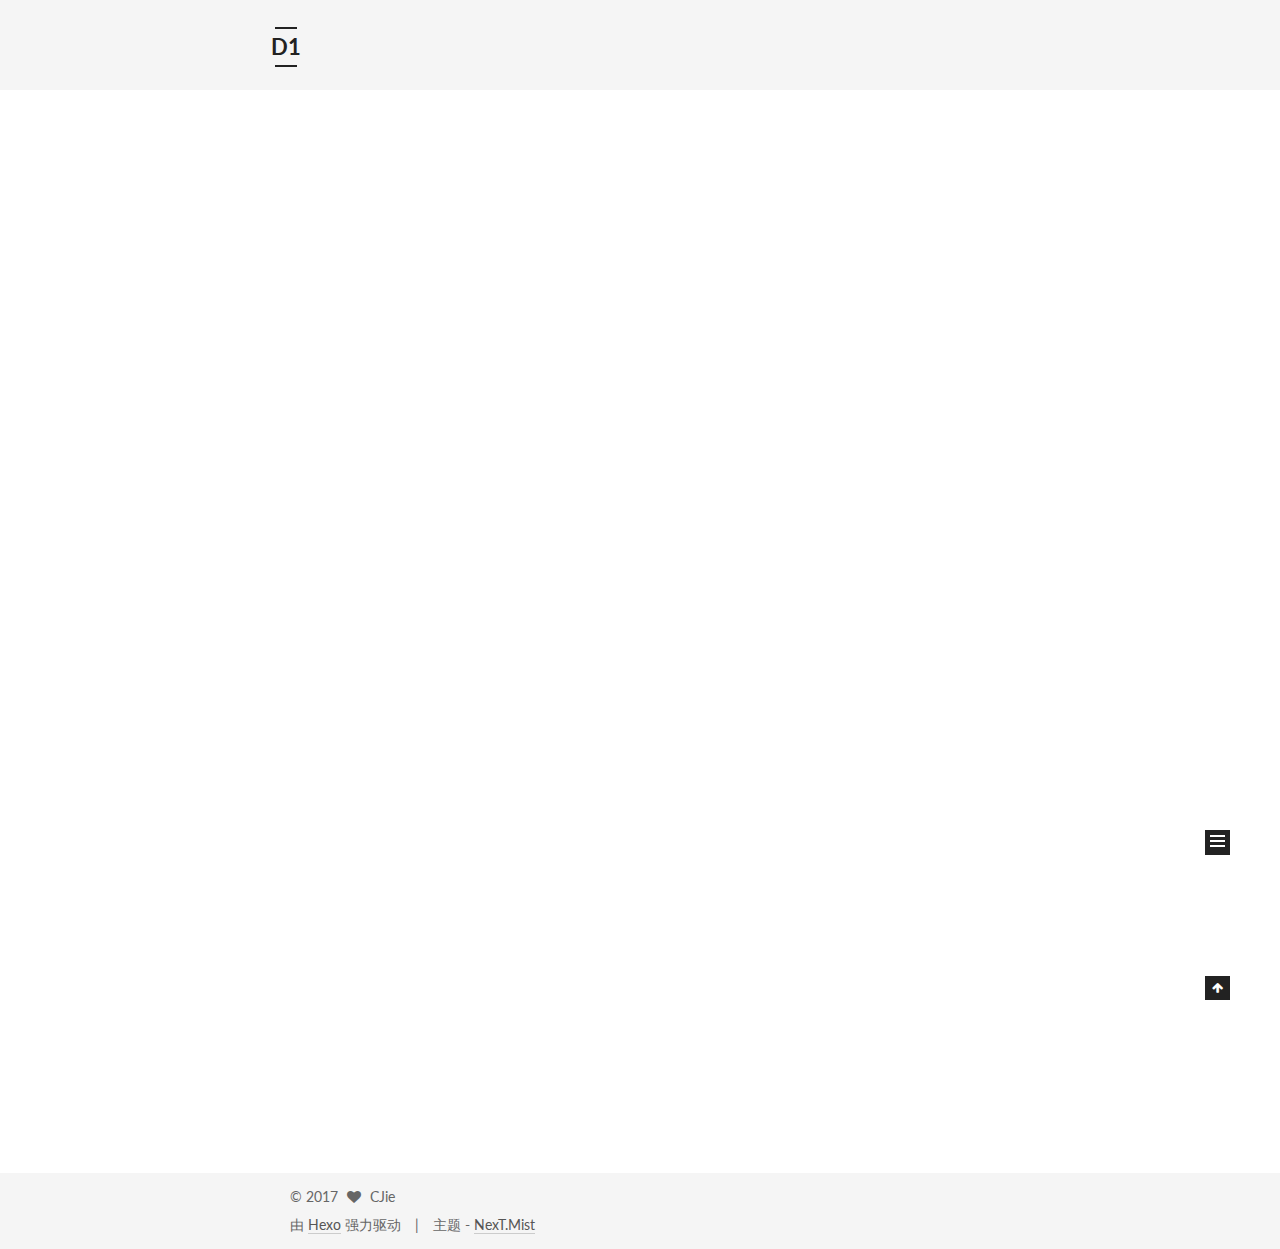
==== commit 7e7b51b0: "Site updated: 2017-01-20 22:56:50" ====
--- a/index.html
+++ b/index.html
@@ -5,7 +5,7 @@
   
 
 
-<html class="theme-next muse use-motion" lang="">
+<html class="theme-next mist use-motion" lang="zh-Hans">
 <head>
   <meta charset="UTF-8"/>
 <meta http-equiv="X-UA-Compatible" content="IE=edge" />
@@ -29,7 +29,7 @@
 
   
   
-  <link href="/D1/lib/fancybox/source/jquery.fancybox.css?v=2.1.5" rel="stylesheet" type="text/css" />
+  <link href="/lib/fancybox/source/jquery.fancybox.css?v=2.1.5" rel="stylesheet" type="text/css" />
 
 
 
@@ -63,9 +63,9 @@
 
 
 
-<link href="/D1/lib/font-awesome/css/font-awesome.min.css?v=4.6.2" rel="stylesheet" type="text/css" />
-
-<link href="/D1/css/main.css?v=5.1.0" rel="stylesheet" type="text/css" />
+<link href="/lib/font-awesome/css/font-awesome.min.css?v=4.6.2" rel="stylesheet" type="text/css" />
+
+<link href="/css/main.css?v=5.1.0" rel="stylesheet" type="text/css" />
 
 
   <meta name="keywords" content="Hexo, NexT" />
@@ -77,33 +77,36 @@
 
 
 
-  <link rel="shortcut icon" type="image/x-icon" href="/D1/favicon.ico?v=5.1.0" />
-
-
-
-
-
-
+  <link rel="shortcut icon" type="image/x-icon" href="/favicon.ico?v=5.1.0" />
+
+
+
+
+
+
+<meta name="description" content="Too Late">
 <meta property="og:type" content="website">
 <meta property="og:title" content="D1">
-<meta property="og:url" content="https://cjiezhao.github.io/index.html">
+<meta property="og:url" content="https://cjiezhao.github.io/D1/index.html">
 <meta property="og:site_name" content="D1">
+<meta property="og:description" content="Too Late">
 <meta name="twitter:card" content="summary">
 <meta name="twitter:title" content="D1">
+<meta name="twitter:description" content="Too Late">
 
 
 
 <script type="text/javascript" id="hexo.configurations">
   var NexT = window.NexT || {};
   var CONFIG = {
-    root: '/D1/',
-    scheme: 'Muse',
+    root: '/',
+    scheme: 'Mist',
     sidebar: {"position":"left","display":"post"},
     fancybox: true,
     motion: true,
     duoshuo: {
       userId: '0',
-      author: 'Author'
+      author: '博主'
     },
     algolia: {
       applicationID: '',
@@ -117,7 +120,7 @@
 
 
 
-  <link rel="canonical" href="https://cjiezhao.github.io/"/>
+  <link rel="canonical" href="https://cjiezhao.github.io/D1/"/>
 
 
 
@@ -126,11 +129,21 @@
   <title> D1 </title>
 </head>
 
-<body itemscope itemtype="http://schema.org/WebPage" lang="">
-
-  
-
-
+<body itemscope itemtype="http://schema.org/WebPage" lang="zh-Hans">
+
+  
+
+
+
+  <script type="text/javascript">
+    var _hmt = _hmt || [];
+    (function() {
+      var hm = document.createElement("script");
+      hm.src = "https://hm.baidu.com/hm.js?a8319d4e3f080cced1791a7aa04b658d";
+      var s = document.getElementsByTagName("script")[0];
+      s.parentNode.insertBefore(hm, s);
+    })();
+  </script>
 
 
 
@@ -154,7 +167,7 @@
   
 
   <div class="custom-logo-site-title">
-    <a href="/D1/"  class="brand" rel="start">
+    <a href="/"  class="brand" rel="start">
       <span class="logo-line-before"><i></i></span>
       <span class="site-title">D1</span>
       <span class="logo-line-after"><i></i></span>
@@ -181,31 +194,31 @@
       
         
         <li class="menu-item menu-item-home">
-          <a href="/D1/" rel="section">
+          <a href="/" rel="section">
             
               <i class="menu-item-icon fa fa-fw fa-home"></i> <br />
             
-            Startseite
+            首页
           </a>
         </li>
       
         
         <li class="menu-item menu-item-archives">
-          <a href="/D1/archives" rel="section">
+          <a href="/archives" rel="section">
             
               <i class="menu-item-icon fa fa-fw fa-archive"></i> <br />
             
-            Archiv
+            归档
           </a>
         </li>
       
         
         <li class="menu-item menu-item-tags">
-          <a href="/D1/tags" rel="section">
+          <a href="/tags" rel="section">
             
               <i class="menu-item-icon fa fa-fw fa-tags"></i> <br />
             
-            Tags
+            标签
           </a>
         </li>
       
@@ -243,7 +256,7 @@
   <span style="display:none" itemprop="author" itemscope itemtype="http://schema.org/Person">
     <meta itemprop="name" content="CJie">
     <meta itemprop="description" content="">
-    <meta itemprop="image" content="/D1/images/avatar.gif">
+    <meta itemprop="image" content="https://cjiezhao.github.io/D1/avatar.png">
   </span>
 
   <span style="display:none" itemprop="publisher" itemscope itemtype="http://schema.org/Organization">
@@ -263,7 +276,7 @@
             
               
                 
-                <a class="post-title-link" href="/D1/2017/01/20/hello-world/" itemprop="url">
+                <a class="post-title-link" href="/2017/01/20/hello-world/" itemprop="url">
                   Hello World
                 </a>
               
@@ -278,7 +291,7 @@
                 <i class="fa fa-calendar-o"></i>
               </span>
               
-                <span class="post-meta-item-text">Veröffentlicht am</span>
+                <span class="post-meta-item-text">发表于</span>
               
               <time title="Post created" itemprop="dateCreated datePublished" datetime="2017-01-20T14:21:17+08:00">
                 2017-01-20
@@ -293,6 +306,16 @@
           
 
           
+            
+              <span class="post-comments-count">
+                <span class="post-meta-divider">|</span>
+                <span class="post-meta-item-icon">
+                  <i class="fa fa-comment-o"></i>
+                </span>
+                <a href="/2017/01/20/hello-world/#comments" itemprop="discussionUrl">
+                  <span class="post-comments-count ds-thread-count" data-thread-key="2017/01/20/hello-world/" itemprop="commentCount"></span>
+                </a>
+              </span>
             
           
 
@@ -389,18 +412,18 @@
       <section class="site-overview sidebar-panel sidebar-panel-active">
         <div class="site-author motion-element" itemprop="author" itemscope itemtype="http://schema.org/Person">
           <img class="site-author-image" itemprop="image"
-               src="/D1/images/avatar.gif"
+               src="https://cjiezhao.github.io/D1/avatar.png"
                alt="CJie" />
           <p class="site-author-name" itemprop="name">CJie</p>
-          <p class="site-description motion-element" itemprop="description"></p>
+          <p class="site-description motion-element" itemprop="description">Too Late</p>
         </div>
         <nav class="site-state motion-element">
         
           
             <div class="site-state-item site-state-posts">
-              <a href="/D1/archives">
+              <a href="/archives">
                 <span class="site-state-item-count">1</span>
-                <span class="site-state-item-name">Artikel</span>
+                <span class="site-state-item-name">日志</span>
               </a>
             </div>
           
@@ -452,13 +475,13 @@
 
 
 <div class="powered-by">
-  Erstellt mit  <a class="theme-link" href="https://hexo.io">Hexo</a>
+  由 <a class="theme-link" href="https://hexo.io">Hexo</a> 强力驱动
 </div>
 
 <div class="theme-info">
-  Theme -
+  主题 -
   <a class="theme-link" href="https://github.com/iissnan/hexo-theme-next">
-    NexT.Muse
+    NexT.Mist
   </a>
 </div>
 
@@ -496,69 +519,78 @@
 
 
   
-  <script type="text/javascript" src="/D1/lib/jquery/index.js?v=2.1.3"></script>
-
-  
-  <script type="text/javascript" src="/D1/lib/fastclick/lib/fastclick.min.js?v=1.0.6"></script>
-
-  
-  <script type="text/javascript" src="/D1/lib/jquery_lazyload/jquery.lazyload.js?v=1.9.7"></script>
-
-  
-  <script type="text/javascript" src="/D1/lib/velocity/velocity.min.js?v=1.2.1"></script>
-
-  
-  <script type="text/javascript" src="/D1/lib/velocity/velocity.ui.min.js?v=1.2.1"></script>
-
-  
-  <script type="text/javascript" src="/D1/lib/fancybox/source/jquery.fancybox.pack.js?v=2.1.5"></script>
-
-
-  
-
-
-  <script type="text/javascript" src="/D1/js/src/utils.js?v=5.1.0"></script>
-
-  <script type="text/javascript" src="/D1/js/src/motion.js?v=5.1.0"></script>
-
-
-
-  
-  
-
-  
-
-  
-
-
-  <script type="text/javascript" src="/D1/js/src/bootstrap.js?v=5.1.0"></script>
-
-
-
-  
-
-
-
-  
-
-
-
-
-	
-
-
-
-
-
-  
-
-
-
-
-
-  
-
-  
+  <script type="text/javascript" src="/lib/jquery/index.js?v=2.1.3"></script>
+
+  
+  <script type="text/javascript" src="/lib/fastclick/lib/fastclick.min.js?v=1.0.6"></script>
+
+  
+  <script type="text/javascript" src="/lib/jquery_lazyload/jquery.lazyload.js?v=1.9.7"></script>
+
+  
+  <script type="text/javascript" src="/lib/velocity/velocity.min.js?v=1.2.1"></script>
+
+  
+  <script type="text/javascript" src="/lib/velocity/velocity.ui.min.js?v=1.2.1"></script>
+
+  
+  <script type="text/javascript" src="/lib/fancybox/source/jquery.fancybox.pack.js?v=2.1.5"></script>
+
+
+  
+
+
+  <script type="text/javascript" src="/js/src/utils.js?v=5.1.0"></script>
+
+  <script type="text/javascript" src="/js/src/motion.js?v=5.1.0"></script>
+
+
+
+  
+  
+
+  
+
+  
+
+
+  <script type="text/javascript" src="/js/src/bootstrap.js?v=5.1.0"></script>
+
+
+
+  
+
+  
+    
+  
+
+  <script type="text/javascript">
+    var duoshuoQuery = {short_name:"CJie"};
+    (function() {
+      var ds = document.createElement('script');
+      ds.type = 'text/javascript';ds.async = true;
+      ds.id = 'duoshuo-script';
+      ds.src = (document.location.protocol == 'https:' ? 'https:' : 'http:') + '//static.duoshuo.com/embed.js';
+      ds.charset = 'UTF-8';
+      (document.getElementsByTagName('head')[0]
+      || document.getElementsByTagName('body')[0]).appendChild(ds);
+    })();
+  </script>
+
+  
+    
+    
+    <script src="/lib/ua-parser-js/dist/ua-parser.min.js?v=0.7.9"></script>
+    <script src="/js/src/hook-duoshuo.js"></script>
+  
+
+
+
+
+
+
+
+
 
 
 
--- a/css/main.css
+++ b/css/main.css
@@ -0,0 +1,2750 @@
+/* normalize.css v3.0.2 | MIT License | git.io/normalize */
+html {
+  font-family: sans-serif; /* 1 */
+  -ms-text-size-adjust: 100%; /* 2 */
+  -webkit-text-size-adjust: 100%; /* 2 */
+}
+body {
+  margin: 0;
+}
+article,
+aside,
+details,
+figcaption,
+figure,
+footer,
+header,
+hgroup,
+main,
+menu,
+nav,
+section,
+summary {
+  display: block;
+}
+audio,
+canvas,
+progress,
+video {
+  display: inline-block; /* 1 */
+  vertical-align: baseline; /* 2 */
+}
+audio:not([controls]) {
+  display: none;
+  height: 0;
+}
+[hidden],
+template {
+  display: none;
+}
+a {
+  background-color: transparent;
+}
+a:active,
+a:hover {
+  outline: 0;
+}
+abbr[title] {
+  border-bottom: 1px dotted;
+}
+b,
+strong {
+  font-weight: bold;
+}
+dfn {
+  font-style: italic;
+}
+h1 {
+  font-size: 2em;
+  margin: 0.67em 0;
+}
+mark {
+  background: #ff0;
+  color: #000;
+}
+small {
+  font-size: 80%;
+}
+sub,
+sup {
+  font-size: 75%;
+  line-height: 0;
+  position: relative;
+  vertical-align: baseline;
+}
+sup {
+  top: -0.5em;
+}
+sub {
+  bottom: -0.25em;
+}
+img {
+  border: 0;
+}
+svg:not(:root) {
+  overflow: hidden;
+}
+figure {
+  margin: 1em 40px;
+}
+hr {
+  -moz-box-sizing: content-box;
+  box-sizing: content-box;
+  height: 0;
+}
+pre {
+  overflow: auto;
+}
+code,
+kbd,
+pre,
+samp {
+  font-family: monospace, monospace;
+  font-size: 1em;
+}
+button,
+input,
+optgroup,
+select,
+textarea {
+  color: inherit; /* 1 */
+  font: inherit; /* 2 */
+  margin: 0; /* 3 */
+}
+button {
+  overflow: visible;
+}
+button,
+select {
+  text-transform: none;
+}
+button,
+html input[type="button"],
+input[type="reset"],
+input[type="submit"] {
+  -webkit-appearance: button; /* 2 */
+  cursor: pointer; /* 3 */
+}
+button[disabled],
+html input[disabled] {
+  cursor: default;
+}
+button::-moz-focus-inner,
+input::-moz-focus-inner {
+  border: 0;
+  padding: 0;
+}
+input {
+  line-height: normal;
+}
+input[type="checkbox"],
+input[type="radio"] {
+  box-sizing: border-box; /* 1 */
+  padding: 0; /* 2 */
+}
+input[type="number"]::-webkit-inner-spin-button,
+input[type="number"]::-webkit-outer-spin-button {
+  height: auto;
+}
+input[type="search"] {
+  -webkit-appearance: textfield; /* 1 */
+  -moz-box-sizing: content-box;
+  -webkit-box-sizing: content-box; /* 2 */
+  box-sizing: content-box;
+}
+input[type="search"]::-webkit-search-cancel-button,
+input[type="search"]::-webkit-search-decoration {
+  -webkit-appearance: none;
+}
+fieldset {
+  border: 1px solid #c0c0c0;
+  margin: 0 2px;
+  padding: 0.35em 0.625em 0.75em;
+}
+legend {
+  border: 0; /* 1 */
+  padding: 0; /* 2 */
+}
+textarea {
+  overflow: auto;
+}
+optgroup {
+  font-weight: bold;
+}
+table {
+  border-collapse: collapse;
+  border-spacing: 0;
+}
+td,
+th {
+  padding: 0;
+}
+::selection {
+  background: #262a30;
+  color: #fff;
+}
+body {
+  position: relative;
+  font-family: 'Lato', "PingFang SC", "Microsoft YaHei", sans-serif;
+  font-size: 14px;
+  line-height: 2;
+  color: #555;
+  background: #fff;
+}
+@media (max-width: 767px) {
+  body {
+    padding-right: 0 !important;
+  }
+}
+@media (min-width: 768px) and (max-width: 991px) {
+  body {
+    padding-right: 0 !important;
+  }
+}
+@media (min-width: 1600px) {
+  body {
+    font-size: 16px;
+  }
+}
+h1,
+h2,
+h3,
+h4,
+h5,
+h6 {
+  margin: 0;
+  padding: 0;
+  font-weight: bold;
+  line-height: 1.5;
+  font-family: 'Lato', "PingFang SC", "Microsoft YaHei", sans-serif;
+}
+h2,
+h3,
+h4,
+h5,
+h6 {
+  margin: 20px 0 15px;
+}
+h1 {
+  font-size: 24px;
+}
+@media (max-width: 767px) {
+  h1 {
+    font-size: 20px;
+  }
+}
+h2 {
+  font-size: 22px;
+}
+@media (max-width: 767px) {
+  h2 {
+    font-size: 18px;
+  }
+}
+h3 {
+  font-size: 20px;
+}
+@media (max-width: 767px) {
+  h3 {
+    font-size: 16px;
+  }
+}
+h4 {
+  font-size: 18px;
+}
+@media (max-width: 767px) {
+  h4 {
+    font-size: 14px;
+  }
+}
+h5 {
+  font-size: 16px;
+}
+@media (max-width: 767px) {
+  h5 {
+    font-size: 12px;
+  }
+}
+h6 {
+  font-size: 14px;
+}
+@media (max-width: 767px) {
+  h6 {
+    font-size: 10px;
+  }
+}
+p {
+  margin: 0 0 25px 0;
+}
+a {
+  color: #555;
+  text-decoration: none;
+  border-bottom: 1px solid #999;
+  word-wrap: break-word;
+}
+a:hover {
+  color: #222;
+  border-bottom-color: #222;
+}
+ul {
+  list-style: none;
+}
+blockquote {
+  margin: 0;
+  padding: 0;
+}
+img {
+  display: block;
+  margin: auto;
+  max-width: 100%;
+  height: auto;
+}
+hr {
+  margin: 40px 0;
+  height: 3px;
+  border: none;
+  background-color: #ddd;
+  background-image: repeating-linear-gradient(-45deg, #fff, #fff 4px, transparent 4px, transparent 8px);
+}
+blockquote {
+  padding: 0 15px;
+  color: #666;
+  border-left: 4px solid #ddd;
+}
+blockquote cite::before {
+  content: "-";
+  padding: 0 5px;
+}
+dt {
+  font-weight: 700;
+}
+dd {
+  margin: 0;
+  padding: 0;
+}
+.text-left {
+  text-align: left;
+}
+.text-center {
+  text-align: center;
+}
+.text-right {
+  text-align: right;
+}
+.text-justify {
+  text-align: justify;
+}
+.text-nowrap {
+  white-space: nowrap;
+}
+.text-lowercase {
+  text-transform: lowercase;
+}
+.text-uppercase {
+  text-transform: uppercase;
+}
+.text-capitalize {
+  text-transform: capitalize;
+}
+.center-block {
+  display: block;
+  margin-left: auto;
+  margin-right: auto;
+}
+.clearfix:before,
+.clearfix:after {
+  content: " ";
+  display: table;
+}
+.clearfix:after {
+  clear: both;
+}
+.pullquote {
+  width: 45%;
+}
+.pullquote.left {
+  float: left;
+  margin-left: 5px;
+  margin-right: 10px;
+}
+.pullquote.right {
+  float: right;
+  margin-left: 10px;
+  margin-right: 5px;
+}
+.affix.affix.affix {
+  position: fixed;
+}
+.translation {
+  margin-top: -20px;
+  font-size: 14px;
+  color: #999;
+}
+.scrollbar-measure {
+  width: 100px;
+  height: 100px;
+  overflow: scroll;
+  position: absolute;
+  top: -9999px;
+}
+.use-motion .motion-element {
+  opacity: 0;
+}
+#local-search-input {
+  padding: 3px;
+  border: none;
+  text-indent: 14px;
+  border-radius: 0;
+  width: 140px;
+  outline: none;
+  border-bottom: 1px solid #999;
+  background: inherit;
+  opacity: 0.5;
+}
+#local-search-input:focus {
+  opacity: 1;
+}
+.search-icon {
+  position: absolute;
+  top: 9px;
+}
+table {
+  margin: 20px 0;
+  width: 100%;
+  border-collapse: collapse;
+  border-spacing: 0;
+  border: 1px solid #ddd;
+  font-size: 14px;
+  table-layout: fixed;
+  word-wrap: break-all;
+}
+table>tbody>tr:nth-of-type(odd) {
+  background-color: #f9f9f9;
+}
+table>tbody>tr:hover {
+  background-color: #f5f5f5;
+}
+caption,
+th,
+td {
+  padding: 8px;
+  text-align: left;
+  vertical-align: middle;
+  font-weight: normal;
+}
+th,
+td {
+  border-bottom: 3px solid #ddd;
+  border-right: 1px solid #eee;
+}
+th {
+  padding-bottom: 10px;
+  font-weight: 700;
+}
+td {
+  border-bottom-width: 1px;
+}
+html,
+body {
+  height: 100%;
+}
+.container {
+  position: relative;
+  min-height: 100%;
+}
+.header-inner {
+  margin: 0 auto;
+  padding: 100px 0 70px;
+  width: 700px;
+}
+@media (min-width: 1600px) {
+  .container .header-inner {
+    width: 900px;
+  }
+}
+.main {
+  padding-bottom: 150px;
+}
+.main-inner {
+  margin: 0 auto;
+  width: 700px;
+}
+@media (min-width: 1600px) {
+  .container .main-inner {
+    width: 900px;
+  }
+}
+.footer {
+  position: absolute;
+  left: 0;
+  bottom: 0;
+  width: 100%;
+  min-height: 50px;
+}
+.footer-inner {
+  box-sizing: border-box;
+  margin: 20px auto;
+  width: 700px;
+}
+@media (min-width: 1600px) {
+  .container .footer-inner {
+    width: 900px;
+  }
+}
+pre,
+.highlight {
+  overflow: auto;
+  margin: 20px 0;
+  padding: 0;
+  font-size: 13px;
+  color: #4d4d4c;
+  background: #f7f7f7;
+  line-height: 1.6;
+}
+pre,
+code {
+  font-family: consolas, Menlo, "PingFang SC", "Microsoft YaHei", monospace;
+}
+code {
+  padding: 2px 4px;
+  word-wrap: break-word;
+  color: #4d4d4c;
+  background: #f7f7f7;
+  border-radius: 3px;
+  font-size: 13px;
+}
+pre code {
+  padding: 0;
+  color: #4d4d4c;
+  background: none;
+  text-shadow: none;
+}
+.highlight {
+  border-radius: 1px;
+}
+.highlight pre {
+  border: none;
+  margin: 0;
+  padding: 10px 0;
+}
+.highlight table {
+  margin: 0;
+  width: auto;
+  border: none;
+}
+.highlight td {
+  border: none;
+  padding: 0;
+}
+.highlight figcaption {
+  font-size: 1em;
+  color: #4d4d4c;
+  line-height: 1em;
+  margin-bottom: 1em;
+}
+.highlight figcaption:before,
+.highlight figcaption:after {
+  content: " ";
+  display: table;
+}
+.highlight figcaption:after {
+  clear: both;
+}
+.highlight figcaption a {
+  float: right;
+  color: #4d4d4c;
+}
+.highlight figcaption a:hover {
+  border-bottom-color: #4d4d4c;
+}
+.highlight .gutter pre {
+  padding-left: 10px;
+  padding-right: 10px;
+  color: #869194;
+  text-align: right;
+  background-color: #eff2f3;
+}
+.highlight .code pre {
+  padding-left: 10px;
+  padding-right: 10px;
+  background-color: #f7f7f7;
+}
+.highlight .line {
+  height: 20px;
+}
+.gutter {
+  -webkit-user-select: none;
+  -moz-user-select: none;
+  -ms-user-select: none;
+  user-select: none;
+}
+.gist table {
+  width: auto;
+}
+.gist table td {
+  border: none;
+}
+pre .deletion {
+  background: #fdd;
+}
+pre .addition {
+  background: #dfd;
+}
+pre .meta {
+  color: #8959a8;
+}
+pre .comment {
+  color: #8e908c;
+}
+pre .variable,
+pre .attribute,
+pre .tag,
+pre .regexp,
+pre .ruby .constant,
+pre .xml .tag .title,
+pre .xml .pi,
+pre .xml .doctype,
+pre .html .doctype,
+pre .css .id,
+pre .css .class,
+pre .css .pseudo {
+  color: #c82829;
+}
+pre .number,
+pre .preprocessor,
+pre .built_in,
+pre .literal,
+pre .params,
+pre .constant,
+pre .command {
+  color: #f5871f;
+}
+pre .ruby .class .title,
+pre .css .rules .attribute,
+pre .string,
+pre .value,
+pre .inheritance,
+pre .header,
+pre .ruby .symbol,
+pre .xml .cdata,
+pre .special,
+pre .number,
+pre .formula {
+  color: #718c00;
+}
+pre .title,
+pre .css .hexcolor {
+  color: #3e999f;
+}
+pre .function,
+pre .python .decorator,
+pre .python .title,
+pre .ruby .function .title,
+pre .ruby .title .keyword,
+pre .perl .sub,
+pre .javascript .title,
+pre .coffeescript .title {
+  color: #4271ae;
+}
+pre .keyword,
+pre .javascript .function {
+  color: #8959a8;
+}
+.full-image.full-image.full-image {
+  border: none;
+  max-width: 100%;
+  width: auto;
+  margin: 20px auto;
+}
+@media (min-width: 992px) {
+  .full-image.full-image.full-image {
+    max-width: none;
+    width: 110%;
+    margin: 25px -5%;
+  }
+}
+.blockquote-center,
+.page-home .post-type-quote blockquote,
+.page-post-detail .post-type-quote blockquote {
+  position: relative;
+  margin: 40px 0;
+  padding: 0;
+  border-left: none;
+  text-align: center;
+}
+.blockquote-center::before,
+.page-home .post-type-quote blockquote::before,
+.page-post-detail .post-type-quote blockquote::before,
+.blockquote-center::after,
+.page-home .post-type-quote blockquote::after,
+.page-post-detail .post-type-quote blockquote::after {
+  position: absolute;
+  content: ' ';
+  display: block;
+  width: 100%;
+  height: 24px;
+  opacity: 0.2;
+  background-repeat: no-repeat;
+  background-position: 0 -6px;
+  background-size: 22px 22px;
+}
+.blockquote-center::before,
+.page-home .post-type-quote blockquote::before,
+.page-post-detail .post-type-quote blockquote::before {
+  top: -20px;
+  background-image: url("../images/quote-l.svg");
+  border-top: 1px solid #ccc;
+}
+.blockquote-center::after,
+.page-home .post-type-quote blockquote::after,
+.page-post-detail .post-type-quote blockquote::after {
+  bottom: -20px;
+  background-image: url("../images/quote-r.svg");
+  border-bottom: 1px solid #ccc;
+  background-position: 100% 8px;
+}
+.blockquote-center p,
+.page-home .post-type-quote blockquote p,
+.page-post-detail .post-type-quote blockquote p,
+.blockquote-center div,
+.page-home .post-type-quote blockquote div,
+.page-post-detail .post-type-quote blockquote div {
+  text-align: center;
+}
+.post .post-body .group-picture img {
+  box-sizing: border-box;
+  padding: 0 3px;
+  border: none;
+}
+.post .group-picture-row {
+  overflow: hidden;
+  margin-top: 6px;
+}
+.post .group-picture-row:first-child {
+  margin-top: 0;
+}
+.post .group-picture-column {
+  float: left;
+}
+.page-post-detail .post-body .group-picture-column {
+  float: none;
+  margin-top: 10px;
+  width: auto !important;
+}
+.page-post-detail .post-body .group-picture-column img {
+  margin: 0 auto;
+}
+.page-archive .group-picture-container {
+  overflow: hidden;
+}
+.page-archive .group-picture-row {
+  float: left;
+}
+.page-archive .group-picture-row:first-child {
+  margin-top: 6px;
+}
+.page-archive .group-picture-column {
+  max-width: 150px;
+  max-height: 150px;
+}
+.note {
+  padding: 20px;
+  margin: 20px 0;
+  border: 1px solid #eee;
+  border-left-width: 5px;
+  border-radius: 3px;
+}
+.note h2,
+.note h3,
+.note h4,
+.note h5,
+.note h6 {
+  margin-top: 0;
+  margin-bottom: 5px;
+}
+.note p:last-child {
+  margin-bottom: 0;
+}
+.note code {
+  border-radius: 3px;
+}
+.note+.note {
+  margin-top: -5px;
+}
+.default {
+  border-left-color: #777;
+}
+.default h2,
+.default h3,
+.default h4,
+.default h5,
+.default h6 {
+  color: #777;
+}
+.primary {
+  border-left-color: #428bca;
+}
+.primary h2,
+.primary h3,
+.primary h4,
+.primary h5,
+.primary h6 {
+  color: #428bca;
+}
+.success {
+  border-left-color: #5cb85c;
+}
+.success h2,
+.success h3,
+.success h4,
+.success h5,
+.success h6 {
+  color: #5cb85c;
+}
+.danger {
+  border-left-color: #d9534f;
+}
+.danger h2,
+.danger h3,
+.danger h4,
+.danger h5,
+.danger h6 {
+  color: #d9534f;
+}
+.warning {
+  border-left-color: #f0ad4e;
+}
+.warning h2,
+.warning h3,
+.warning h4,
+.warning h5,
+.warning h6 {
+  color: #f0ad4e;
+}
+.info {
+  border-left-color: #5bc0de;
+}
+.info h2,
+.info h3,
+.info h4,
+.info h5,
+.info h6 {
+  color: #5bc0de;
+}
+.btn {
+  display: inline-block;
+  padding: 0 20px;
+  font-size: 14px;
+  color: #fff;
+  background: #222;
+  border: 2px solid #222;
+  text-decoration: none;
+  border-radius: 0;
+  transition-property: background-color;
+  transition-duration: 0.2s;
+  transition-timing-function: ease-in-out;
+  transition-delay: 0s;
+}
+.btn:hover,
+.post-more-link .btn:hover {
+  border-color: #222;
+  color: #222;
+  background: #fff;
+}
+.btn-bar {
+  display: block;
+  width: 22px;
+  height: 2px;
+  background: #555;
+  border-radius: 1px;
+}
+.btn-bar+.btn-bar {
+  margin-top: 4px;
+}
+.pagination {
+  margin: 120px 0 40px;
+  text-align: center;
+  border-top: 1px solid #eee;
+}
+.page-number-basic,
+.pagination .prev,
+.pagination .next,
+.pagination .page-number,
+.pagination .space {
+  display: inline-block;
+  position: relative;
+  top: -1px;
+  margin: 0 10px;
+  padding: 0 10px;
+  line-height: 30px;
+}
+@media (max-width: 767px) {
+  .page-number-basic,
+  .pagination .prev,
+  .pagination .next,
+  .pagination .page-number,
+  .pagination .space {
+    margin: 0 5px;
+  }
+}
+.pagination .prev,
+.pagination .next,
+.pagination .page-number {
+  border-bottom: 0;
+  border-top: 1px solid #eee;
+  transition-property: border-color;
+  transition-duration: 0.2s;
+  transition-timing-function: ease-in-out;
+  transition-delay: 0s;
+}
+.pagination .prev:hover,
+.pagination .next:hover,
+.pagination .page-number:hover {
+  border-top-color: #222;
+}
+.pagination .space {
+  padding: 0;
+  margin: 0;
+}
+.pagination .prev {
+  margin-left: 0;
+}
+.pagination .next {
+  margin-right: 0;
+}
+.pagination .page-number.current {
+  color: #fff;
+  background: #ccc;
+  border-top-color: #ccc;
+}
+@media (max-width: 767px) {
+  .pagination {
+    border-top: none;
+  }
+  .pagination .prev,
+  .pagination .next,
+  .pagination .page-number {
+    margin-bottom: 10px;
+    border-top: 0;
+    border-bottom: 1px solid #eee;
+  }
+  .pagination .prev:hover,
+  .pagination .next:hover,
+  .pagination .page-number:hover {
+    border-bottom-color: #222;
+  }
+}
+.comments {
+  margin: 60px 20px 0;
+}
+.tag-cloud {
+  text-align: center;
+}
+.tag-cloud a {
+  display: inline-block;
+  margin: 10px;
+}
+.back-to-top {
+  box-sizing: border-box;
+  position: fixed;
+  bottom: -100px;
+  right: 50px;
+  z-index: 1050;
+  padding: 0 6px;
+  width: 25px;
+  background: #222;
+  font-size: 12px;
+  opacity: 1;
+  color: #fff;
+  cursor: pointer;
+  text-align: center;
+  -webkit-transform: translateZ(0);
+  transition-property: bottom;
+  transition-duration: 0.2s;
+  transition-timing-function: ease-in-out;
+  transition-delay: 0s;
+}
+@media (max-width: 767px) {
+  .back-to-top {
+    display: none;
+  }
+}
+@media (min-width: 768px) and (max-width: 991px) {
+  .back-to-top {
+    display: none;
+  }
+}
+.back-to-top.back-to-top-on {
+  bottom: 19px;
+}
+.header {
+  background: #fff;
+}
+.header-inner {
+  position: relative;
+}
+.headband {
+  height: 3px;
+  background: #222;
+}
+.site-meta {
+  margin: 0;
+  text-align: left;
+}
+@media (max-width: 767px) {
+  .site-meta {
+    text-align: center;
+  }
+}
+.brand {
+  position: relative;
+  display: inline-block;
+  padding: 0 40px;
+  color: #222;
+  background: #222;
+  border-bottom: none;
+}
+.brand:hover {
+  color: #222;
+}
+.logo {
+  display: inline-block;
+  margin-right: 5px;
+  line-height: 36px;
+  vertical-align: top;
+}
+.site-title {
+  display: inline-block;
+  vertical-align: top;
+  line-height: 36px;
+  font-size: 20px;
+  font-weight: normal;
+  font-family: 'Lato', "PingFang SC", "Microsoft YaHei", sans-serif;
+}
+.site-subtitle {
+  margin-top: 10px;
+  font-size: 13px;
+  color: #999;
+}
+.use-motion .brand {
+  opacity: 0;
+}
+.use-motion .logo,
+.use-motion .site-title,
+.use-motion .site-subtitle {
+  opacity: 0;
+  position: relative;
+  top: -10px;
+}
+.site-nav-toggle {
+  display: none;
+  position: absolute;
+  top: 10px;
+  left: 10px;
+}
+@media (max-width: 767px) {
+  .site-nav-toggle {
+    display: block;
+  }
+}
+.site-nav-toggle button {
+  margin-top: 2px;
+  padding: 9px 10px;
+  background: transparent;
+  border: none;
+}
+@media (max-width: 767px) {
+  .site-nav {
+    display: none;
+    margin: 0 -10px;
+    padding: 0 10px;
+    clear: both;
+    border-top: 1px solid #ddd;
+  }
+}
+@media (min-width: 768px) and (max-width: 991px) {
+  .site-nav {
+    display: block !important;
+  }
+}
+@media (min-width: 992px) {
+  .site-nav {
+    display: block !important;
+  }
+}
+.menu {
+  margin-top: 20px;
+  padding-left: 0;
+  text-align: center;
+}
+.menu .menu-item {
+  display: inline-block;
+  margin: 0 10px;
+}
+@media screen and (max-width: 767px) {
+  .menu .menu-item {
+    margin-top: 10px;
+  }
+}
+.menu .menu-item a {
+  display: block;
+  font-size: 13px;
+  text-transform: capitalize;
+  line-height: inherit;
+  border-bottom: 1px solid transparent;
+  transition-property: border-color;
+  transition-duration: 0.2s;
+  transition-timing-function: ease-in-out;
+  transition-delay: 0s;
+}
+.menu .menu-item a:hover {
+  border-bottom-color: #222;
+}
+.menu .menu-item .fa {
+  margin-right: 5px;
+}
+.use-motion .menu-item {
+  opacity: 0;
+}
+.post-body {
+  font-family: 'Lato', "PingFang SC", "Microsoft YaHei", sans-serif;
+}
+@media (max-width: 767px) {
+  .post-body {
+    word-break: break-word;
+  }
+}
+.post-body .fancybox img {
+  display: block !important;
+  margin: 0 auto;
+  cursor: pointer;
+  cursor: zoom-in;
+  cursor: -webkit-zoom-in;
+}
+.post-body .image-caption,
+.post-body .figure .caption {
+  margin: 10px auto 15px;
+  text-align: center;
+  font-size: 14px;
+  color: #999;
+  font-weight: bold;
+  line-height: 1;
+}
+.post-sticky-flag {
+  display: inline-block;
+  font-size: 16px;
+  -ms-transform: rotate(30deg);
+  -webkit-transform: rotate(30deg);
+  -moz-transform: rotate(30deg);
+  -ms-transform: rotate(30deg);
+  -o-transform: rotate(30deg);
+  transform: rotate(30deg);
+}
+.posts-expand {
+  padding-top: 40px;
+}
+@media (max-width: 767px) {
+  .posts-expand {
+    margin: 0 20px;
+  }
+  .post-body pre,
+  .post-body .highlight {
+    padding: 10px;
+  }
+  .post-body pre .gutter pre,
+  .post-body .highlight .gutter pre {
+    padding-right: 10px;
+  }
+}
+@media (min-width: 992px) {
+  .posts-expand .post-body {
+    text-align: justify;
+  }
+}
+.posts-expand .post-body h2,
+.posts-expand .post-body h3,
+.posts-expand .post-body h4,
+.posts-expand .post-body h5,
+.posts-expand .post-body h6 {
+  padding-top: 10px;
+}
+.posts-expand .post-body h2 .header-anchor,
+.posts-expand .post-body h3 .header-anchor,
+.posts-expand .post-body h4 .header-anchor,
+.posts-expand .post-body h5 .header-anchor,
+.posts-expand .post-body h6 .header-anchor {
+  float: right;
+  margin-left: 10px;
+  color: #ccc;
+  border-bottom-style: none;
+  visibility: hidden;
+}
+.posts-expand .post-body h2 .header-anchor:hover,
+.posts-expand .post-body h3 .header-anchor:hover,
+.posts-expand .post-body h4 .header-anchor:hover,
+.posts-expand .post-body h5 .header-anchor:hover,
+.posts-expand .post-body h6 .header-anchor:hover {
+  color: inherit;
+}
+.posts-expand .post-body h2:hover .header-anchor,
+.posts-expand .post-body h3:hover .header-anchor,
+.posts-expand .post-body h4:hover .header-anchor,
+.posts-expand .post-body h5:hover .header-anchor,
+.posts-expand .post-body h6:hover .header-anchor {
+  visibility: visible;
+}
+.posts-expand .post-body ul li {
+  list-style: circle;
+}
+.posts-expand .post-body img {
+  box-sizing: border-box;
+  margin: auto;
+  padding: 3px;
+  border: 1px solid #ddd;
+}
+.posts-expand .fancybox img {
+  margin: 0 auto;
+}
+@media (max-width: 767px) {
+  .posts-collapse {
+    margin: 0 20px;
+  }
+  .posts-collapse .post-title,
+  .posts-collapse .post-meta {
+    display: block;
+    width: auto;
+    text-align: left;
+  }
+}
+.posts-collapse {
+  position: relative;
+  z-index: 1010;
+  margin-left: 0;
+}
+.posts-collapse::after {
+  content: " ";
+  position: absolute;
+  top: 20px;
+  left: 0;
+  margin-left: -2px;
+  width: 4px;
+  height: 100%;
+  background: #f5f5f5;
+  z-index: -1;
+}
+@media (max-width: 767px) {
+  .posts-collapse {
+    margin: 0 20px;
+  }
+}
+.posts-collapse .collection-title {
+  position: relative;
+  margin: 60px 0;
+}
+.posts-collapse .collection-title h2 {
+  margin-left: 20px;
+}
+.posts-collapse .collection-title small {
+  color: #bbb;
+}
+.posts-collapse .collection-title::before {
+  content: " ";
+  position: absolute;
+  left: 0;
+  top: 50%;
+  margin-left: -4px;
+  margin-top: -4px;
+  width: 8px;
+  height: 8px;
+  background: #bbb;
+  border-radius: 50%;
+}
+.posts-collapse .post {
+  margin: 30px 0;
+}
+.posts-collapse .post-header {
+  position: relative;
+  transition-duration: 0.2s;
+  transition-timing-function: ease-in-out;
+  transition-delay: 0s;
+  transition-property: border;
+  border-bottom: 1px dashed #ccc;
+}
+.posts-collapse .post-header::before {
+  content: " ";
+  position: absolute;
+  left: 0;
+  top: 12px;
+  width: 6px;
+  height: 6px;
+  margin-left: -4px;
+  background: #bbb;
+  border-radius: 50%;
+  border: 1px solid #fff;
+  transition-duration: 0.2s;
+  transition-timing-function: ease-in-out;
+  transition-delay: 0s;
+  transition-property: background;
+}
+.posts-collapse .post-header:hover {
+  border-bottom-color: #666;
+}
+.posts-collapse .post-header:hover::before {
+  background: #222;
+}
+.posts-collapse .post-meta {
+  position: absolute;
+  font-size: 12px;
+  left: 20px;
+  top: 5px;
+}
+.posts-collapse .post-comments-count {
+  display: none;
+}
+.posts-collapse .post-title {
+  margin-left: 60px;
+  font-size: 16px;
+  font-weight: normal;
+  line-height: inherit;
+}
+.posts-collapse .post-title::after {
+  margin-left: 3px;
+  opacity: 0.6;
+}
+.posts-collapse .post-title a {
+  color: #666;
+  border-bottom: none;
+}
+.page-home .post-type-quote .post-header,
+.page-post-detail .post-type-quote .post-header,
+.page-home .post-type-quote .post-tags,
+.page-post-detail .post-type-quote .post-tags {
+  display: none;
+}
+.posts-expand .post-title {
+  font-size: 26px;
+  text-align: center;
+  word-break: break-word;
+  font-weight: 400;
+}
+@media (max-width: 767px) {
+  .posts-expand .post-title {
+    font-size: 22px;
+  }
+}
+.posts-expand .post-title-link {
+  display: inline-block;
+  position: relative;
+  color: #555;
+  border-bottom: none;
+  line-height: 1.2;
+  vertical-align: top;
+}
+.posts-expand .post-title-link::before {
+  content: "";
+  position: absolute;
+  width: 100%;
+  height: 2px;
+  bottom: 0;
+  left: 0;
+  background-color: #000;
+  visibility: hidden;
+  -webkit-transform: scaleX(0);
+  -moz-transform: scaleX(0);
+  -ms-transform: scaleX(0);
+  -o-transform: scaleX(0);
+  transform: scaleX(0);
+  transition-duration: 0.2s;
+  transition-timing-function: ease-in-out;
+  transition-delay: 0s;
+}
+.posts-expand .post-title-link:hover::before {
+  visibility: visible;
+  -webkit-transform: scaleX(1);
+  -moz-transform: scaleX(1);
+  -ms-transform: scaleX(1);
+  -o-transform: scaleX(1);
+  transform: scaleX(1);
+}
+.posts-expand .post-title-link .fa {
+  font-size: 16px;
+}
+.posts-expand .post-meta {
+  margin: 3px 0 60px 0;
+  color: #999;
+  font-family: 'Lato', "PingFang SC", "Microsoft YaHei", sans-serif;
+  font-size: 12px;
+  text-align: center;
+}
+.posts-expand .post-meta .post-category-list {
+  display: inline-block;
+  margin: 0;
+  padding: 3px;
+}
+.posts-expand .post-meta .post-category-list-link {
+  color: #999;
+}
+.posts-expand .post-meta .post-description {
+  font-size: 14px;
+  margin-top: 2px;
+}
+.post-meta-divider {
+  margin: 0 0.5em;
+}
+.post-meta-item-icon {
+  margin-right: 3px;
+}
+@media (min-width: 768px) and (max-width: 991px) {
+  .post-meta-item-icon {
+    display: inline-block;
+  }
+}
+@media (max-width: 767px) {
+  .post-meta-item-icon {
+    display: inline-block;
+  }
+}
+@media (min-width: 768px) and (max-width: 991px) {
+  .post-meta-item-text {
+    display: none;
+  }
+}
+@media (max-width: 767px) {
+  .post-meta-item-text {
+    display: none;
+  }
+}
+@media (max-width: 767px) {
+  .posts-expand .post-comments-count {
+    display: none;
+  }
+}
+.post-more-link {
+  margin-top: 50px;
+}
+.post-more-link .btn {
+  color: #555;
+  font-size: 14px;
+  background: transparent;
+  border-radius: 0;
+  line-height: 2;
+  margin: 0 4px 8px 4px;
+}
+.post-more-link .fa-fw {
+  width: 1.285714285714286em;
+  text-align: left;
+}
+.posts-expand .post-tags {
+  margin-top: 40px;
+  text-align: center;
+}
+.posts-expand .post-tags a {
+  display: inline-block;
+  margin-right: 10px;
+  font-size: 13px;
+}
+.post-nav {
+  display: table;
+  margin-top: 60px;
+  width: 100%;
+  border-top: 1px solid #eee;
+}
+.post-nav-divider {
+  display: table-cell;
+  width: 10%;
+}
+.post-nav-item {
+  display: table-cell;
+  padding: 10px 0 0 0;
+  width: 45%;
+  vertical-align: top;
+}
+.post-nav-item a {
+  position: relative;
+  display: block;
+  line-height: 25px;
+  font-size: 14px;
+  color: #555;
+  border-bottom: none;
+}
+.post-nav-item a:hover {
+  color: #222;
+  border-bottom: none;
+}
+.post-nav-item a:active {
+  top: 2px;
+}
+.post-nav-item .fa {
+  position: absolute;
+  top: 8px;
+  left: 0;
+  font-size: 12px;
+}
+.post-nav-next a {
+  padding-left: 15px;
+}
+.post-nav-prev {
+  text-align: right;
+}
+.post-nav-prev a {
+  padding-right: 15px;
+}
+.post-nav-prev .fa {
+  right: 0;
+  left: auto;
+}
+.posts-expand .post-eof {
+  display: block;
+  margin: 80px auto 60px;
+  width: 8%;
+  height: 1px;
+  background: #ccc;
+  text-align: center;
+}
+.post:last-child .post-eof.post-eof.post-eof {
+  display: none;
+}
+.post-gallery {
+  display: table;
+  table-layout: fixed;
+  width: 100%;
+  border-collapse: separate;
+}
+.post-gallery-row {
+  display: table-row;
+}
+.post-gallery .post-gallery-img {
+  display: table-cell;
+  text-align: center;
+  vertical-align: middle;
+  border: none;
+}
+.post-gallery .post-gallery-img img {
+  max-width: 100%;
+  max-height: 100%;
+  border: none;
+}
+.fancybox-close,
+.fancybox-close:hover {
+  border: none;
+}
+.sidebar {
+  position: fixed;
+  right: 0;
+  top: 0;
+  bottom: 0;
+  width: 0;
+  z-index: 1040;
+  box-shadow: inset 0 2px 6px #000;
+  background: #222;
+  -webkit-transform: translateZ(0);
+}
+.sidebar a {
+  color: #999;
+  border-bottom-color: #555;
+}
+.sidebar a:hover {
+  color: #eee;
+}
+@media (min-width: 768px) and (max-width: 991px) {
+  .sidebar {
+    display: none !important;
+  }
+}
+@media (max-width: 767px) {
+  .sidebar {
+    display: none !important;
+  }
+}
+.sidebar-inner {
+  position: relative;
+  padding: 20px 10px;
+  color: #999;
+  text-align: center;
+}
+.sidebar-toggle {
+  position: fixed;
+  right: 50px;
+  bottom: 45px;
+  width: 15px;
+  height: 15px;
+  padding: 5px;
+  background: #222;
+  line-height: 0;
+  z-index: 1050;
+  cursor: pointer;
+  -webkit-transform: translateZ(0);
+}
+@media (min-width: 768px) and (max-width: 991px) {
+  .sidebar-toggle {
+    display: none;
+  }
+}
+@media (max-width: 767px) {
+  .sidebar-toggle {
+    display: none;
+  }
+}
+.sidebar-toggle-line {
+  position: relative;
+  display: inline-block;
+  vertical-align: top;
+  height: 2px;
+  width: 100%;
+  background: #fff;
+  margin-top: 3px;
+}
+.sidebar-toggle-line:first-child {
+  margin-top: 0;
+}
+.site-author-image {
+  display: block;
+  margin: 0 auto;
+  padding: 2px;
+  max-width: 96px;
+  height: auto;
+  border: 2px solid #333;
+}
+.site-author-name {
+  margin: 5px 0 0;
+  text-align: center;
+  color: #f5f5f5;
+  font-weight: normal;
+}
+.site-description {
+  margin-top: 5px;
+  text-align: center;
+  font-size: 14px;
+  color: #999;
+}
+.site-state {
+  overflow: hidden;
+  line-height: 1.4;
+  white-space: nowrap;
+  text-align: center;
+}
+.site-state-item {
+  display: inline-block;
+  padding: 0 15px;
+  border-left: 1px solid #333;
+}
+.site-state-item:first-child {
+  border-left: none;
+}
+.site-state-item a {
+  border-bottom: none;
+}
+.site-state-item-count {
+  display: block;
+  text-align: center;
+  color: inherit;
+  font-weight: 600;
+  font-size: 18px;
+}
+.site-state-item-name {
+  font-size: 13px;
+  color: inherit;
+}
+.feed-link {
+  margin-top: 20px;
+}
+.feed-link a {
+  display: inline-block;
+  padding: 0 15px;
+  color: #fc6423;
+  border: 1px solid #fc6423;
+  border-radius: 4px;
+}
+.feed-link a i {
+  color: #fc6423;
+  font-size: 14px;
+}
+.feed-link a:hover {
+  color: #fff;
+  background: #fc6423;
+}
+.feed-link a:hover i {
+  color: #fff;
+}
+.links-of-author {
+  margin-top: 20px;
+}
+.links-of-author a {
+  display: inline-block;
+  vertical-align: middle;
+  margin-right: 10px;
+  margin-bottom: 10px;
+  border-bottom-color: #555;
+  font-size: 13px;
+}
+.links-of-author a:before {
+  display: inline-block;
+  vertical-align: middle;
+  margin-right: 3px;
+  content: " ";
+  width: 4px;
+  height: 4px;
+  border-radius: 50%;
+  background: #ff3654;
+}
+.links-of-blogroll {
+  font-size: 13px;
+}
+.links-of-blogroll-title {
+  margin-top: 20px;
+  font-size: 14px;
+  font-weight: 600;
+}
+.links-of-blogroll-list {
+  margin: 0;
+  padding: 0;
+}
+.links-of-blogroll-item {
+  padding: 2px 10px;
+}
+.sidebar-nav {
+  margin: 0 0 20px;
+  padding-left: 0;
+}
+.sidebar-nav li {
+  display: inline-block;
+  cursor: pointer;
+  border-bottom: 1px solid transparent;
+  font-size: 14px;
+  color: #555;
+}
+.sidebar-nav li:hover {
+  color: #f5f5f5;
+}
+.page-post-detail .sidebar-nav-toc {
+  padding: 0 5px;
+}
+.page-post-detail .sidebar-nav-overview {
+  margin-left: 10px;
+}
+.sidebar-nav .sidebar-nav-active {
+  color: #87daff;
+  border-bottom-color: #87daff;
+}
+.sidebar-nav .sidebar-nav-active:hover {
+  color: #87daff;
+}
+.sidebar-panel {
+  display: none;
+}
+.sidebar-panel-active {
+  display: block;
+}
+.post-toc-empty {
+  font-size: 14px;
+  color: #666;
+}
+.post-toc-wrap {
+  overflow: hidden;
+}
+.post-toc {
+  overflow: auto;
+}
+.post-toc ol {
+  margin: 0;
+  padding: 0 2px 5px 10px;
+  text-align: left;
+  list-style: none;
+  font-size: 14px;
+}
+.post-toc ol > ol {
+  padding-left: 0;
+}
+.post-toc ol a {
+  transition-duration: 0.2s;
+  transition-timing-function: ease-in-out;
+  transition-delay: 0s;
+  transition-property: all;
+  color: #999;
+  border-bottom-color: #555;
+}
+.post-toc ol a:hover {
+  color: #ccc;
+  border-bottom-color: #ccc;
+}
+.post-toc .nav-item {
+  overflow: hidden;
+  text-overflow: ellipsis;
+  white-space: nowrap;
+  line-height: 1.8;
+}
+.post-toc .nav .nav-child {
+  display: none;
+}
+.post-toc .nav .active > .nav-child {
+  display: block;
+}
+.post-toc .nav .active-current > .nav-child {
+  display: block;
+}
+.post-toc .nav .active-current > .nav-child > .nav-item {
+  display: block;
+}
+.post-toc .nav .active > a {
+  color: #87daff;
+  border-bottom-color: #87daff;
+}
+.post-toc .nav .active-current > a {
+  color: #87daff;
+}
+.post-toc .nav .active-current > a:hover {
+  color: #87daff;
+}
+.footer {
+  font-size: 14px;
+  color: #999;
+}
+.footer img {
+  border: none;
+}
+.footer-inner {
+  text-align: center;
+}
+.with-love {
+  display: inline-block;
+  margin: 0 5px;
+}
+.powered-by,
+.theme-info {
+  display: inline-block;
+}
+.powered-by {
+  margin-right: 10px;
+}
+.powered-by::after {
+  content: "|";
+  padding-left: 10px;
+}
+.cc-license {
+  margin-top: 10px;
+  text-align: center;
+}
+.cc-license .cc-opacity {
+  opacity: 0.7;
+  border-bottom: none;
+}
+.cc-license .cc-opacity:hover {
+  opacity: 0.9;
+}
+.cc-license img {
+  display: inline-block;
+}
+.theme-next #ds-thread #ds-reset {
+  color: #555;
+}
+.theme-next #ds-thread #ds-reset .ds-replybox {
+  margin-bottom: 30px;
+}
+.theme-next #ds-thread #ds-reset .ds-replybox .ds-avatar,
+.theme-next #ds-reset .ds-avatar img {
+  box-shadow: none;
+}
+.theme-next #ds-thread #ds-reset .ds-textarea-wrapper {
+  border-color: #c7d4e1;
+  background: none;
+  border-top-right-radius: 3px;
+  border-top-left-radius: 3px;
+}
+.theme-next #ds-thread #ds-reset .ds-textarea-wrapper textarea {
+  height: 60px;
+}
+.theme-next #ds-reset .ds-rounded-top {
+  border-radius: 0;
+}
+.theme-next #ds-thread #ds-reset .ds-post-toolbar {
+  box-sizing: border-box;
+  border: 1px solid #c7d4e1;
+  background: #f6f8fa;
+}
+.theme-next #ds-thread #ds-reset .ds-post-options {
+  height: 40px;
+  border: none;
+  background: none;
+}
+.theme-next #ds-thread #ds-reset .ds-toolbar-buttons {
+  top: 11px;
+}
+.theme-next #ds-thread #ds-reset .ds-sync {
+  top: 5px;
+}
+.theme-next #ds-thread #ds-reset .ds-post-button {
+  top: 4px;
+  right: 5px;
+  width: 90px;
+  height: 30px;
+  border: 1px solid #c5ced7;
+  border-radius: 3px;
+  background-image: linear-gradient(#fbfbfc, #f5f7f9);
+  color: #60676d;
+}
+.theme-next #ds-thread #ds-reset .ds-post-button:hover {
+  background-position: 0 -30px;
+  color: #60676d;
+}
+.theme-next #ds-thread #ds-reset .ds-comments-info {
+  padding: 10px 0;
+}
+.theme-next #ds-thread #ds-reset .ds-sort {
+  display: none;
+}
+.theme-next #ds-thread #ds-reset li.ds-tab a.ds-current {
+  border: none;
+  background: #f6f8fa;
+  color: #60676d;
+}
+.theme-next #ds-thread #ds-reset li.ds-tab a.ds-current:hover {
+  background-color: #e9f0f7;
+  color: #60676d;
+}
+.theme-next #ds-thread #ds-reset li.ds-tab a {
+  border-radius: 2px;
+  padding: 5px;
+}
+.theme-next #ds-thread #ds-reset .ds-login-buttons p {
+  color: #999;
+  line-height: 36px;
+}
+.theme-next #ds-thread #ds-reset .ds-login-buttons .ds-service-list li {
+  height: 28px;
+}
+.theme-next #ds-thread #ds-reset .ds-service-list a {
+  background: none;
+  padding: 5px;
+  border: 1px solid;
+  border-radius: 3px;
+  text-align: center;
+}
+.theme-next #ds-thread #ds-reset .ds-service-list a:hover {
+  color: #fff;
+  background: #666;
+}
+.theme-next #ds-thread #ds-reset .ds-service-list .ds-weibo {
+  color: #fc9b00;
+  border-color: #fc9b00;
+}
+.theme-next #ds-thread #ds-reset .ds-service-list .ds-weibo:hover {
+  background: #fc9b00;
+}
+.theme-next #ds-thread #ds-reset .ds-service-list .ds-qq {
+  color: #60a3ec;
+  border-color: #60a3ec;
+}
+.theme-next #ds-thread #ds-reset .ds-service-list .ds-qq:hover {
+  background: #60a3ec;
+}
+.theme-next #ds-thread #ds-reset .ds-service-list .ds-renren {
+  color: #2e7ac4;
+  border-color: #2e7ac4;
+}
+.theme-next #ds-thread #ds-reset .ds-service-list .ds-renren:hover {
+  background: #2e7ac4;
+}
+.theme-next #ds-thread #ds-reset .ds-service-list .ds-douban {
+  color: #37994c;
+  border-color: #37994c;
+}
+.theme-next #ds-thread #ds-reset .ds-service-list .ds-douban:hover {
+  background: #37994c;
+}
+.theme-next #ds-thread #ds-reset .ds-service-list .ds-kaixin {
+  color: #fef20d;
+  border-color: #fef20d;
+}
+.theme-next #ds-thread #ds-reset .ds-service-list .ds-kaixin:hover {
+  background: #fef20d;
+}
+.theme-next #ds-thread #ds-reset .ds-service-list .ds-netease {
+  color: #f00;
+  border-color: #f00;
+}
+.theme-next #ds-thread #ds-reset .ds-service-list .ds-netease:hover {
+  background: #f00;
+}
+.theme-next #ds-thread #ds-reset .ds-service-list .ds-sohu {
+  color: #ffcb05;
+  border-color: #ffcb05;
+}
+.theme-next #ds-thread #ds-reset .ds-service-list .ds-sohu:hover {
+  background: #ffcb05;
+}
+.theme-next #ds-thread #ds-reset .ds-service-list .ds-baidu {
+  color: #2831e0;
+  border-color: #2831e0;
+}
+.theme-next #ds-thread #ds-reset .ds-service-list .ds-baidu:hover {
+  background: #2831e0;
+}
+.theme-next #ds-thread #ds-reset .ds-service-list .ds-google {
+  color: #166bec;
+  border-color: #166bec;
+}
+.theme-next #ds-thread #ds-reset .ds-service-list .ds-google:hover {
+  background: #166bec;
+}
+.theme-next #ds-thread #ds-reset .ds-service-list .ds-weixin {
+  color: #00ce0d;
+  border-color: #00ce0d;
+}
+.theme-next #ds-thread #ds-reset .ds-service-list .ds-weixin:hover {
+  background: #00ce0d;
+}
+.theme-next #ds-thread #ds-reset .ds-service-list .ds-more-services {
+  border: none;
+}
+.theme-next #ds-thread #ds-reset .ds-service-list .ds-more-services:hover {
+  background: none;
+}
+.theme-next #ds-reset .duoshuo-ua-admin {
+  display: inline-block;
+  color: #f00;
+}
+.theme-next #ds-reset .duoshuo-ua-platform,
+.theme-next #ds-reset .duoshuo-ua-browser {
+  color: #ccc;
+}
+.theme-next #ds-reset .duoshuo-ua-platform .fa,
+.theme-next #ds-reset .duoshuo-ua-browser .fa {
+  display: inline-block;
+  margin-right: 3px;
+}
+.theme-next #ds-reset .duoshuo-ua-separator {
+  display: inline-block;
+  margin-left: 5px;
+}
+.theme-next .this_ua {
+  background-color: #ccc !important;
+  border-radius: 4px;
+  padding: 0 5px !important;
+  margin: 1px 1px !important;
+  border: 1px solid #bbb !important;
+  color: #fff;
+  display: inline-block !important;
+}
+.theme-next .this_ua.admin {
+  background-color: #d9534f !important;
+  border-color: #d9534f !important;
+}
+.theme-next .this_ua.platform.iOS,
+.theme-next .this_ua.platform.Mac,
+.theme-next .this_ua.platform.Windows {
+  background-color: #39b3d7 !important;
+  border-color: #46b8da !important;
+}
+.theme-next .this_ua.platform.Linux {
+  background-color: #3a3a3a !important;
+  border-color: #1f1f1f !important;
+}
+.theme-next .this_ua.platform.Android {
+  background-color: #00c47d !important;
+  border-color: #01b171 !important;
+}
+.theme-next .this_ua.browser.Mobile,
+.theme-next .this_ua.browser.Chrome {
+  background-color: #5cb85c !important;
+  border-color: #4cae4c !important;
+}
+.theme-next .this_ua.browser.Firefox {
+  background-color: #f0ad4e !important;
+  border-color: #eea236 !important;
+}
+.theme-next .this_ua.browser.Maxthon,
+.theme-next .this_ua.browser.IE {
+  background-color: #428bca !important;
+  border-color: #357ebd !important;
+}
+.theme-next .this_ua.browser.baidu,
+.theme-next .this_ua.browser.UCBrowser,
+.theme-next .this_ua.browser.Opera {
+  background-color: #d9534f !important;
+  border-color: #d43f3a !important;
+}
+.theme-next .this_ua.browser.Android,
+.theme-next .this_ua.browser.QQBrowser {
+  background-color: #78ace9 !important;
+  border-color: #4cae4c !important;
+}
+.cloud-tie-wrapper img {
+  display: inline-block;
+}
+.cloud-tie-wrapper .total-txt {
+  font-size: 1em !important;
+}
+.cloud-tie-join-count .join-count {
+  color: #555 !important;
+  font-size: inherit !important;
+  margin: 0 !important;
+}
+.post-spread {
+  margin-top: 20px;
+  text-align: center;
+}
+.jiathis_style {
+  display: inline-block;
+}
+.jiathis_style a {
+  border: none;
+}
+.post-spread {
+  margin-top: 20px;
+  text-align: center;
+}
+.bdshare-slide-button-box a {
+  border: none;
+}
+.bdsharebuttonbox {
+  display: inline-block;
+}
+.bdsharebuttonbox a {
+  border: none;
+}
+ul.search-result-list {
+  padding-left: 0px;
+  margin: 0px 5px 0px 8px;
+}
+p.search-result {
+  border-bottom: 1px dashed #ccc;
+  padding: 5px 0;
+}
+a.search-result-title {
+  font-weight: bold;
+}
+a.search-result {
+  border-bottom: transparent;
+  display: block;
+  white-space: nowrap;
+  overflow: hidden;
+  text-overflow: ellipsis;
+}
+.search-keyword {
+  border-bottom: 1px dashed #f00;
+  font-size: 14px;
+  font-weight: bold;
+  color: #f00;
+}
+#local-search-result {
+  height: 88%;
+  overflow: auto;
+}
+.popup {
+  display: none;
+  position: fixed;
+  top: 10%;
+  left: 50%;
+  width: 700px;
+  height: 80%;
+  margin-left: -350px;
+  padding: 3px 0 0 10px;
+  background: #fff;
+  color: #333;
+  z-index: 9999;
+  border-radius: 5px;
+}
+@media (max-width: 767px) {
+  .popup {
+    padding: 3px;
+    top: 0;
+    left: 0;
+    margin: 0;
+    width: 100%;
+    height: 100%;
+    border-radius: 0px;
+  }
+}
+.popoverlay {
+  position: fixed;
+  width: 100%;
+  height: 100%;
+  top: 0px;
+  left: 0px;
+  z-index: 2080;
+  background-color: rgba(0,0,0,0.3);
+}
+#local-search-input {
+  margin-bottom: 10px;
+  padding: 10px;
+  width: 97%;
+  font-size: 18px;
+}
+.popup .fa-search {
+  padding-top: 8px;
+}
+.popup-btn-close {
+  position: absolute;
+  top: 6px;
+  right: 14px;
+  color: #4ebd79;
+  font-size: 14px;
+  font-weight: bold;
+  text-transform: uppercase;
+  cursor: pointer;
+}
+#no-result {
+  position: absolute;
+  left: 44%;
+  top: 42%;
+  color: #ccc;
+}
+.site-uv,
+.site-pv,
+.page-pv {
+  display: inline-block;
+}
+.site-uv .busuanzi-value,
+.site-pv .busuanzi-value,
+.page-pv .busuanzi-value {
+  margin: 0 5px;
+}
+.site-uv {
+  margin-right: 10px;
+}
+.site-uv::after {
+  content: "|";
+  padding-left: 10px;
+}
+.use-motion .post {
+  opacity: 0;
+}
+.page-archive .archive-page-counter {
+  position: relative;
+  top: 3px;
+  left: 20px;
+}
+@media (max-width: 767px) {
+  .page-archive .archive-page-counter {
+    top: 5px;
+  }
+}
+.page-archive .posts-collapse .archive-move-on {
+  position: absolute;
+  top: 11px;
+  left: 0;
+  margin-left: -6px;
+  width: 10px;
+  height: 10px;
+  opacity: 0.5;
+  background: #555;
+  border: 1px solid #fff;
+  border-radius: 50%;
+}
+.category-all-page .category-all-title {
+  text-align: center;
+}
+.category-all-page .category-all {
+  margin-top: 20px;
+}
+.category-all-page .category-list {
+  margin: 0;
+  padding: 0;
+  list-style: none;
+}
+.category-all-page .category-list-item {
+  margin: 5px 10px;
+}
+.category-all-page .category-list-count {
+  color: #bbb;
+}
+.category-all-page .category-list-count:before {
+  display: inline;
+  content: " (";
+}
+.category-all-page .category-list-count:after {
+  display: inline;
+  content: ") ";
+}
+.category-all-page .category-list-child {
+  padding-left: 10px;
+}
+#schedule ul#event-list {
+  padding-left: 30px;
+}
+#schedule ul#event-list hr {
+  margin: 20px 0 45px 0 !important;
+  background: #222;
+}
+#schedule ul#event-list hr:after {
+  display: inline-block;
+  content: 'NOW';
+  background: #222;
+  color: #fff;
+  font-weight: bold;
+  text-align: right;
+  padding: 0 5px;
+}
+#schedule ul#event-list li.event {
+  margin: 20px 0px;
+  background: #f9f9f9;
+  padding-left: 10px;
+  min-height: 40px;
+}
+#schedule ul#event-list li.event h2.event-summary {
+  margin: 0;
+  padding-bottom: 3px;
+}
+#schedule ul#event-list li.event h2.event-summary:before {
+  display: inline-block;
+  font-family: FontAwesome;
+  font-size: 8px;
+  content: '\f111';
+  vertical-align: middle;
+  margin-right: 25px;
+  color: #bbb;
+}
+#schedule ul#event-list li.event span.event-relative-time {
+  display: inline-block;
+  font-size: 12px;
+  font-weight: 400;
+  padding-left: 12px;
+  color: #bbb;
+}
+#schedule ul#event-list li.event span.event-details {
+  display: block;
+  color: #bbb;
+  margin-left: 56px;
+  padding-top: 3px;
+  padding-bottom: 6px;
+  text-indent: -24px;
+  line-height: 18px;
+}
+#schedule ul#event-list li.event span.event-details:before {
+  text-indent: 0;
+  display: inline-block;
+  width: 14px;
+  font-family: FontAwesome;
+  text-align: center;
+  margin-right: 9px;
+  color: #bbb;
+}
+#schedule ul#event-list li.event span.event-details.event-location:before {
+  content: '\f041';
+}
+#schedule ul#event-list li.event span.event-details.event-duration:before {
+  content: '\f017';
+}
+#schedule ul#event-list li.event-past {
+  background: #fcfcfc;
+}
+#schedule ul#event-list li.event-past > * {
+  opacity: 0.6;
+}
+#schedule ul#event-list li.event-past h2.event-summary {
+  color: #bbb;
+}
+#schedule ul#event-list li.event-past h2.event-summary:before {
+  color: #dfdfdf;
+}
+#schedule ul#event-list li.event-now {
+  background: #222;
+  color: #fff;
+  padding: 15px 0 15px 10px;
+}
+#schedule ul#event-list li.event-now h2.event-summary:before {
+  -webkit-transform: scale(1.2);
+  -moz-transform: scale(1.2);
+  -ms-transform: scale(1.2);
+  -o-transform: scale(1.2);
+  transform: scale(1.2);
+  color: #fff;
+  animation: dot-flash 1s alternate infinite ease-in-out;
+}
+#schedule ul#event-list li.event-now * {
+  color: #fff !important;
+}
+@-moz-keyframes dot-flash {
+  from {
+    opacity: 1;
+    -webkit-transform: scale(1.1);
+    -moz-transform: scale(1.1);
+    -ms-transform: scale(1.1);
+    -o-transform: scale(1.1);
+    transform: scale(1.1);
+  }
+  to {
+    opacity: 0;
+    -webkit-transform: scale(1);
+    -moz-transform: scale(1);
+    -ms-transform: scale(1);
+    -o-transform: scale(1);
+    transform: scale(1);
+  }
+}
+@-webkit-keyframes dot-flash {
+  from {
+    opacity: 1;
+    -webkit-transform: scale(1.1);
+    -moz-transform: scale(1.1);
+    -ms-transform: scale(1.1);
+    -o-transform: scale(1.1);
+    transform: scale(1.1);
+  }
+  to {
+    opacity: 0;
+    -webkit-transform: scale(1);
+    -moz-transform: scale(1);
+    -ms-transform: scale(1);
+    -o-transform: scale(1);
+    transform: scale(1);
+  }
+}
+@-o-keyframes dot-flash {
+  from {
+    opacity: 1;
+    -webkit-transform: scale(1.1);
+    -moz-transform: scale(1.1);
+    -ms-transform: scale(1.1);
+    -o-transform: scale(1.1);
+    transform: scale(1.1);
+  }
+  to {
+    opacity: 0;
+    -webkit-transform: scale(1);
+    -moz-transform: scale(1);
+    -ms-transform: scale(1);
+    -o-transform: scale(1);
+    transform: scale(1);
+  }
+}
+@keyframes dot-flash {
+  from {
+    opacity: 1;
+    -webkit-transform: scale(1.1);
+    -moz-transform: scale(1.1);
+    -ms-transform: scale(1.1);
+    -o-transform: scale(1.1);
+    transform: scale(1.1);
+  }
+  to {
+    opacity: 0;
+    -webkit-transform: scale(1);
+    -moz-transform: scale(1);
+    -ms-transform: scale(1);
+    -o-transform: scale(1);
+    transform: scale(1);
+  }
+}
+.page-post-detail .sidebar-toggle-line {
+  background: #87daff;
+}
+.page-post-detail .comments {
+  overflow: hidden;
+}
+h1,
+h2,
+h3,
+h4,
+h5,
+h6 {
+  margin: 20px 0 10px;
+}
+p {
+  margin: 0 0 25px 0;
+}
+a {
+  border-bottom-color: #ccc;
+}
+hr {
+  margin: 20px 0;
+  height: 2px;
+}
+.main-inner {
+  margin-top: 80px;
+}
+.header {
+  background: #f5f5f5;
+}
+.header-inner {
+  padding: 25px 0 20px;
+}
+.header-inner:before,
+.header-inner:after {
+  content: " ";
+  display: table;
+}
+.header-inner:after {
+  clear: both;
+}
+@media (max-width: 767px) {
+  .header-inner {
+    width: auto;
+    margin-bottom: 50px;
+    padding: 10px;
+  }
+}
+.site-meta {
+  float: left;
+  margin-left: -20px;
+  line-height: normal;
+}
+@media (max-width: 767px) {
+  .site-meta {
+    margin-left: 10px;
+  }
+}
+.site-meta .brand {
+  padding: 2px 1px;
+  background: none;
+}
+@media (max-width: 767px) {
+  .site-meta .brand {
+    display: block;
+  }
+}
+.site-meta .logo {
+  display: none;
+}
+.site-meta .site-title {
+  font-size: 22px;
+  font-weight: bolder;
+}
+@media (max-width: 767px) {
+  .site-meta .site-title {
+    line-height: 34px;
+  }
+}
+.logo-line-before,
+.logo-line-after {
+  display: block;
+  overflow: hidden;
+  margin: 0 auto;
+  width: 75%;
+}
+@media (max-width: 767px) {
+  .logo-line-before,
+  .logo-line-after {
+    display: none;
+  }
+}
+.logo-line-before i,
+.logo-line-after i {
+  position: relative;
+  display: block;
+  height: 2px;
+  background: #222;
+}
+@media (max-width: 767px) {
+  .logo-line-before i,
+  .logo-line-after i {
+    height: 3px;
+  }
+}
+.use-motion .logo-line-before i {
+  left: -100%;
+}
+.use-motion .logo-line-after i {
+  right: -100%;
+}
+.site-subtitle {
+  display: none;
+}
+.site-nav-toggle {
+  position: static;
+  float: right;
+}
+.menu {
+  float: right;
+  margin: 8px 0 0 0;
+}
+@media (max-width: 767px) {
+  .menu {
+    margin: 20px 0 0 0;
+    padding: 0;
+  }
+}
+.menu br {
+  display: none;
+}
+.menu .menu-item {
+  margin: 0;
+}
+@media (max-width: 767px) {
+  .menu .menu-item {
+    display: block;
+  }
+}
+.menu .menu-item a {
+  padding: 0 10px;
+  background: none;
+  border: none;
+  border-radius: 2px;
+  transition-property: background;
+}
+@media (max-width: 767px) {
+  .menu .menu-item a {
+    text-align: left;
+  }
+}
+.menu .menu-item a:hover {
+  background: #e1e1e1;
+}
+.menu a::before {
+  display: none;
+}
+@media (max-width: 767px) {
+  .menu a::before {
+    display: block;
+  }
+}
+@media (max-width: 767px) {
+  .menu {
+    float: none;
+  }
+}
+.site-search form {
+  display: none;
+}
+.posts-expand {
+  padding-top: 0;
+}
+.posts-expand .post-title,
+.posts-expand .post-meta {
+  text-align: left;
+}
+@media (max-width: 767px) {
+  .posts-expand .post-title,
+  .posts-expand .post-meta {
+    text-align: center;
+  }
+}
+.posts-expand .post-eof {
+  display: none;
+}
+.posts-expand .post {
+  margin-top: 120px;
+}
+.posts-expand .post:first-child {
+  margin-top: 0;
+}
+.posts-expand .post-meta {
+  margin-top: 5px;
+  margin-bottom: 20px;
+}
+.posts-expand .post-title {
+  position: relative;
+  font-size: 26px;
+  font-weight: 400;
+}
+@media (max-width: 767px) {
+  .posts-expand .post-title {
+    font-size: 20px;
+  }
+}
+@media (min-width: 1600px) {
+  .posts-expand .post-title {
+    font-size: 26px;
+  }
+}
+.posts-expand .post-title:hover:before {
+  background: #222;
+}
+.posts-expand .post-body img {
+  margin: 0;
+}
+.posts-expand .post-tags {
+  text-align: left;
+}
+.posts-expand .post-tags a {
+  padding: 1px 5px;
+  background: #f5f5f5;
+  border-bottom: none;
+}
+.posts-expand .post-tags a:hover {
+  background: #ccc;
+}
+.posts-expand .post-nav {
+  margin-top: 40px;
+}
+.post-button {
+  margin-top: 20px;
+  text-align: left;
+}
+.post-button a {
+  margin: 0 8px 8px 0 !important;
+  padding: 0;
+  font-size: 14px;
+  color: #666;
+  background: none;
+  border: none;
+  border-bottom: 2px solid #666;
+  transition-property: border;
+}
+@media (max-width: 767px) {
+  .post-button a {
+    font-size: 12px;
+  }
+}
+@media (min-width: 1600px) {
+  .post-button a {
+    font-size: 16px;
+  }
+}
+.post-button a:hover {
+  border-bottom-color: #222;
+}
+.links-of-blogroll-inline .links-of-blogroll-item {
+  display: inline-block;
+}
+.btn {
+  padding: 0 10px;
+  border-width: 2px;
+  border-radius: 0;
+}
+.headband {
+  display: none;
+}
+.site-search {
+  position: relative;
+  float: right;
+  margin-top: 5px;
+  padding-top: 3px;
+}
+@media (max-width: 767px) {
+  .site-search {
+    float: none;
+    padding: 0 10px;
+  }
+}
+@media (max-width: 767px) {
+  .container .main-inner {
+    width: auto;
+  }
+}
+.page-post-detail .post-title,
+.page-post-detail .post-meta {
+  text-align: center;
+}
+.page-post-detail .post-title:before {
+  display: none;
+}
+.page-post-detail .post-meta {
+  margin-bottom: 60px;
+}
+.pagination {
+  margin: 120px 0 0;
+  text-align: left;
+}
+@media (max-width: 767px) {
+  .pagination {
+    margin: 80px 10px 0;
+    text-align: center;
+  }
+}
+.footer {
+  margin-top: 80px;
+  padding: 10px 0;
+  background: #f5f5f5;
+  color: #666;
+}
+.footer-inner {
+  margin: 0 auto;
+  text-align: left;
+}
+@media (max-width: 767px) {
+  .footer-inner {
+    width: auto;
+    text-align: center;
+  }
+}
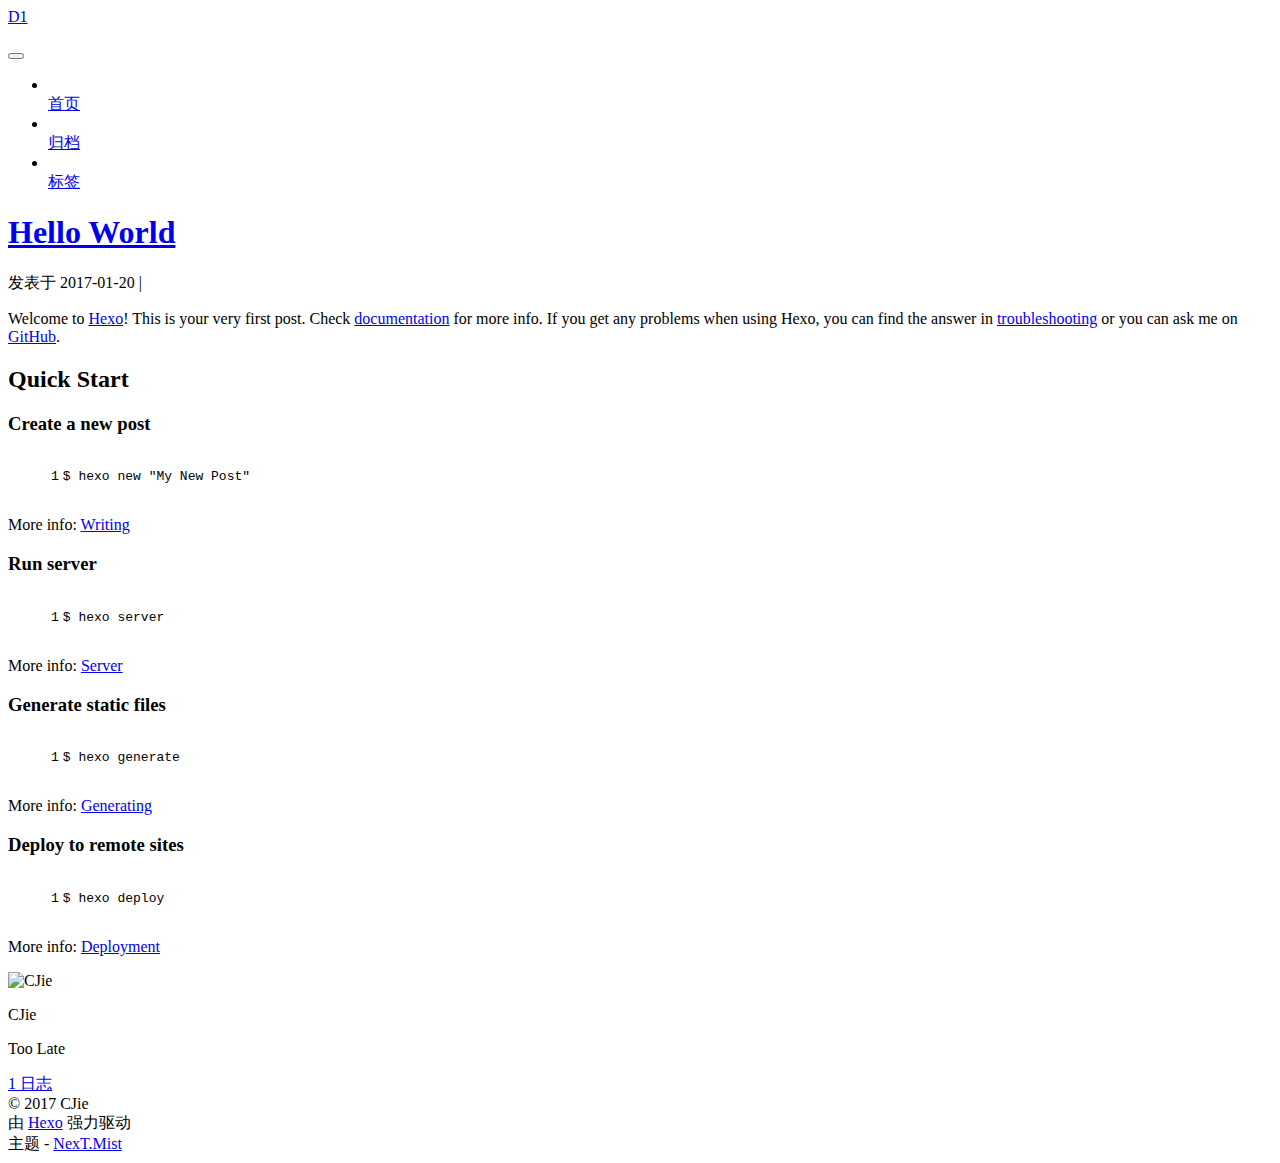
==== commit 0336844b: "Site updated: 2017-01-20 23:09:14" ====
--- a/index.html
+++ b/index.html
@@ -29,7 +29,7 @@
 
   
   
-  <link href="/lib/fancybox/source/jquery.fancybox.css?v=2.1.5" rel="stylesheet" type="text/css" />
+  <link href="/D1/lib/fancybox/source/jquery.fancybox.css?v=2.1.5" rel="stylesheet" type="text/css" />
 
 
 
@@ -63,9 +63,9 @@
 
 
 
-<link href="/lib/font-awesome/css/font-awesome.min.css?v=4.6.2" rel="stylesheet" type="text/css" />
-
-<link href="/css/main.css?v=5.1.0" rel="stylesheet" type="text/css" />
+<link href="/D1/lib/font-awesome/css/font-awesome.min.css?v=4.6.2" rel="stylesheet" type="text/css" />
+
+<link href="/D1/css/main.css?v=5.1.0" rel="stylesheet" type="text/css" />
 
 
   <meta name="keywords" content="Hexo, NexT" />
@@ -77,7 +77,7 @@
 
 
 
-  <link rel="shortcut icon" type="image/x-icon" href="/favicon.ico?v=5.1.0" />
+  <link rel="shortcut icon" type="image/x-icon" href="/D1/favicon.ico?v=5.1.0" />
 
 
 
@@ -87,7 +87,7 @@
 <meta name="description" content="Too Late">
 <meta property="og:type" content="website">
 <meta property="og:title" content="D1">
-<meta property="og:url" content="https://cjiezhao.github.io/D1/index.html">
+<meta property="og:url" content="https://cjiezhao.github.io/index.html">
 <meta property="og:site_name" content="D1">
 <meta property="og:description" content="Too Late">
 <meta name="twitter:card" content="summary">
@@ -99,7 +99,7 @@
 <script type="text/javascript" id="hexo.configurations">
   var NexT = window.NexT || {};
   var CONFIG = {
-    root: '/',
+    root: '/D1/',
     scheme: 'Mist',
     sidebar: {"position":"left","display":"post"},
     fancybox: true,
@@ -120,7 +120,7 @@
 
 
 
-  <link rel="canonical" href="https://cjiezhao.github.io/D1/"/>
+  <link rel="canonical" href="https://cjiezhao.github.io/"/>
 
 
 
@@ -167,7 +167,7 @@
   
 
   <div class="custom-logo-site-title">
-    <a href="/"  class="brand" rel="start">
+    <a href="/D1/"  class="brand" rel="start">
       <span class="logo-line-before"><i></i></span>
       <span class="site-title">D1</span>
       <span class="logo-line-after"><i></i></span>
@@ -194,7 +194,7 @@
       
         
         <li class="menu-item menu-item-home">
-          <a href="/" rel="section">
+          <a href="/D1/" rel="section">
             
               <i class="menu-item-icon fa fa-fw fa-home"></i> <br />
             
@@ -204,7 +204,7 @@
       
         
         <li class="menu-item menu-item-archives">
-          <a href="/archives" rel="section">
+          <a href="/D1/archives" rel="section">
             
               <i class="menu-item-icon fa fa-fw fa-archive"></i> <br />
             
@@ -214,7 +214,7 @@
       
         
         <li class="menu-item menu-item-tags">
-          <a href="/tags" rel="section">
+          <a href="/D1/tags" rel="section">
             
               <i class="menu-item-icon fa fa-fw fa-tags"></i> <br />
             
@@ -276,7 +276,7 @@
             
               
                 
-                <a class="post-title-link" href="/2017/01/20/hello-world/" itemprop="url">
+                <a class="post-title-link" href="/D1/2017/01/20/hello-world/" itemprop="url">
                   Hello World
                 </a>
               
@@ -312,7 +312,7 @@
                 <span class="post-meta-item-icon">
                   <i class="fa fa-comment-o"></i>
                 </span>
-                <a href="/2017/01/20/hello-world/#comments" itemprop="discussionUrl">
+                <a href="/D1/2017/01/20/hello-world/#comments" itemprop="discussionUrl">
                   <span class="post-comments-count ds-thread-count" data-thread-key="2017/01/20/hello-world/" itemprop="commentCount"></span>
                 </a>
               </span>
@@ -421,7 +421,7 @@
         
           
             <div class="site-state-item site-state-posts">
-              <a href="/archives">
+              <a href="/D1/archives">
                 <span class="site-state-item-count">1</span>
                 <span class="site-state-item-name">日志</span>
               </a>
@@ -519,42 +519,42 @@
 
 
   
-  <script type="text/javascript" src="/lib/jquery/index.js?v=2.1.3"></script>
-
-  
-  <script type="text/javascript" src="/lib/fastclick/lib/fastclick.min.js?v=1.0.6"></script>
-
-  
-  <script type="text/javascript" src="/lib/jquery_lazyload/jquery.lazyload.js?v=1.9.7"></script>
-
-  
-  <script type="text/javascript" src="/lib/velocity/velocity.min.js?v=1.2.1"></script>
-
-  
-  <script type="text/javascript" src="/lib/velocity/velocity.ui.min.js?v=1.2.1"></script>
-
-  
-  <script type="text/javascript" src="/lib/fancybox/source/jquery.fancybox.pack.js?v=2.1.5"></script>
-
-
-  
-
-
-  <script type="text/javascript" src="/js/src/utils.js?v=5.1.0"></script>
-
-  <script type="text/javascript" src="/js/src/motion.js?v=5.1.0"></script>
-
-
-
-  
-  
-
-  
-
-  
-
-
-  <script type="text/javascript" src="/js/src/bootstrap.js?v=5.1.0"></script>
+  <script type="text/javascript" src="/D1/lib/jquery/index.js?v=2.1.3"></script>
+
+  
+  <script type="text/javascript" src="/D1/lib/fastclick/lib/fastclick.min.js?v=1.0.6"></script>
+
+  
+  <script type="text/javascript" src="/D1/lib/jquery_lazyload/jquery.lazyload.js?v=1.9.7"></script>
+
+  
+  <script type="text/javascript" src="/D1/lib/velocity/velocity.min.js?v=1.2.1"></script>
+
+  
+  <script type="text/javascript" src="/D1/lib/velocity/velocity.ui.min.js?v=1.2.1"></script>
+
+  
+  <script type="text/javascript" src="/D1/lib/fancybox/source/jquery.fancybox.pack.js?v=2.1.5"></script>
+
+
+  
+
+
+  <script type="text/javascript" src="/D1/js/src/utils.js?v=5.1.0"></script>
+
+  <script type="text/javascript" src="/D1/js/src/motion.js?v=5.1.0"></script>
+
+
+
+  
+  
+
+  
+
+  
+
+
+  <script type="text/javascript" src="/D1/js/src/bootstrap.js?v=5.1.0"></script>
 
 
 
@@ -580,8 +580,8 @@
   
     
     
-    <script src="/lib/ua-parser-js/dist/ua-parser.min.js?v=0.7.9"></script>
-    <script src="/js/src/hook-duoshuo.js"></script>
+    <script src="/D1/lib/ua-parser-js/dist/ua-parser.min.js?v=0.7.9"></script>
+    <script src="/D1/js/src/hook-duoshuo.js"></script>
   
 
 
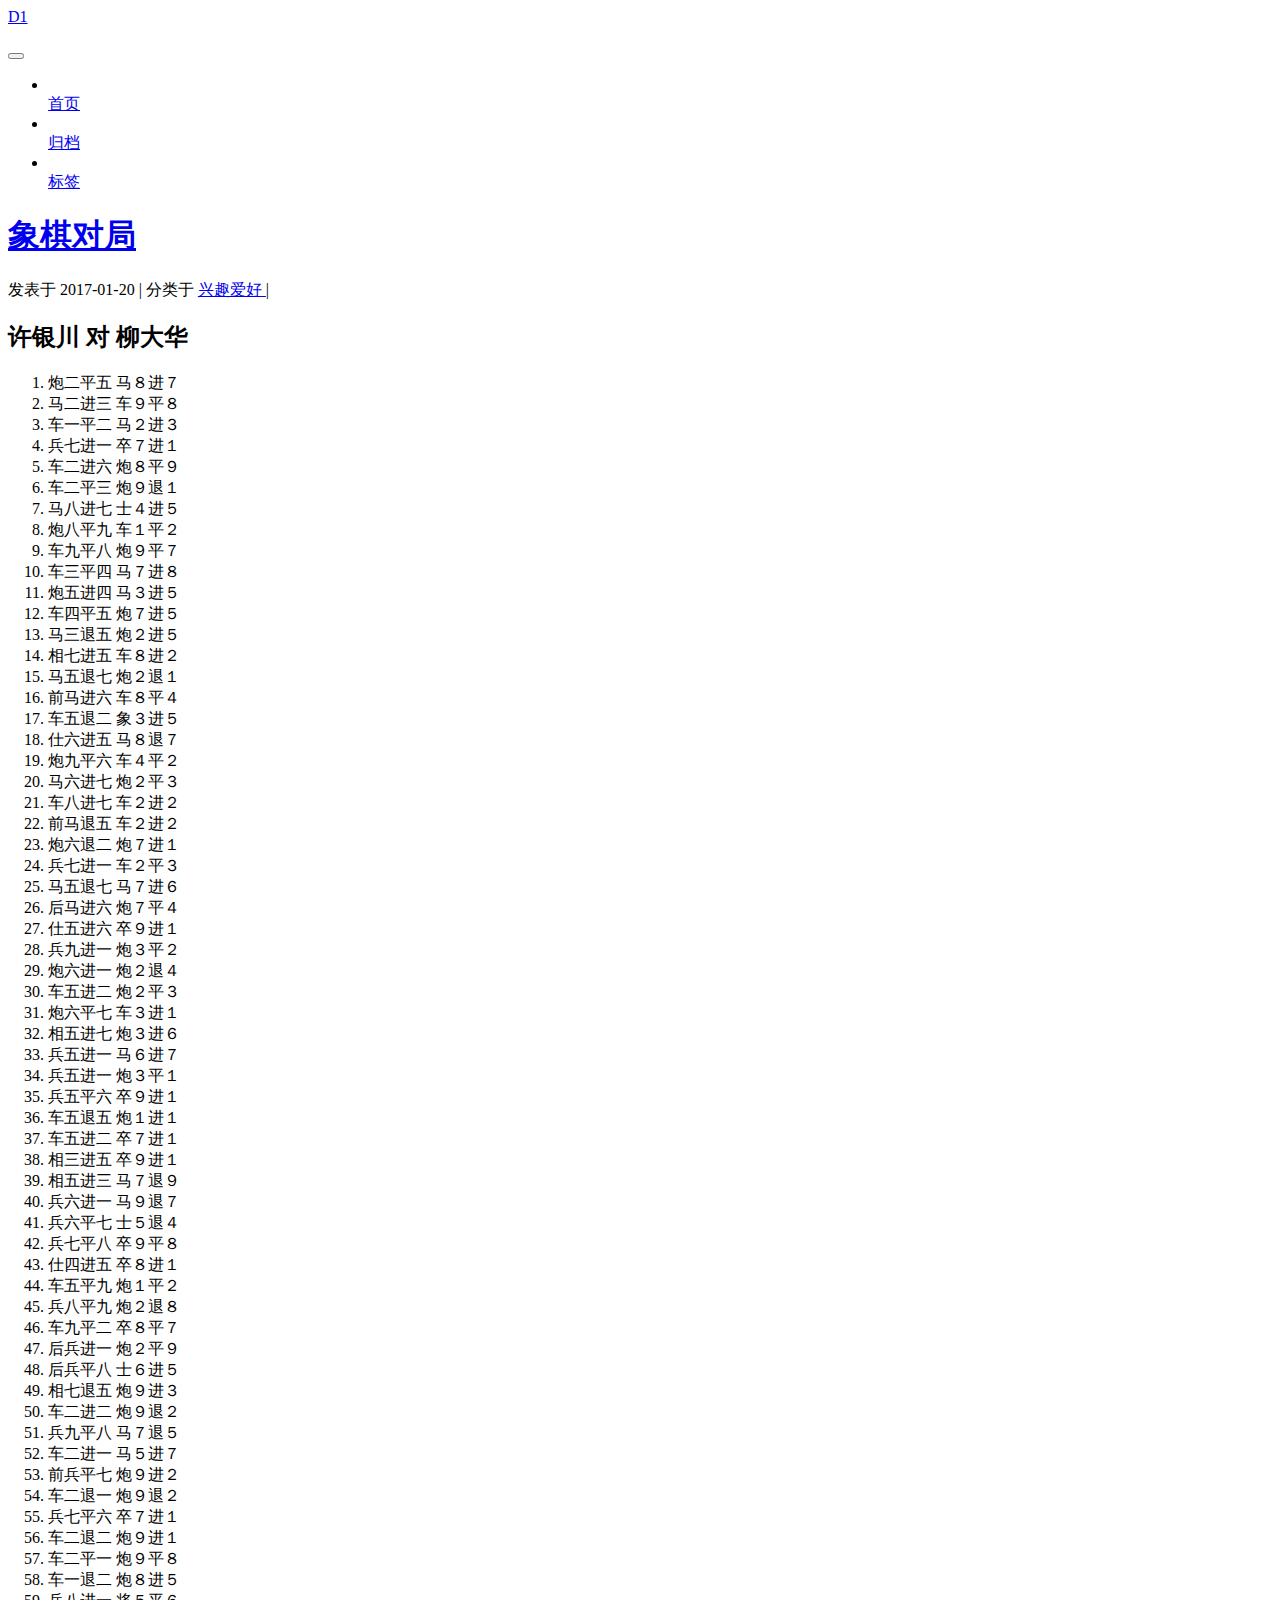
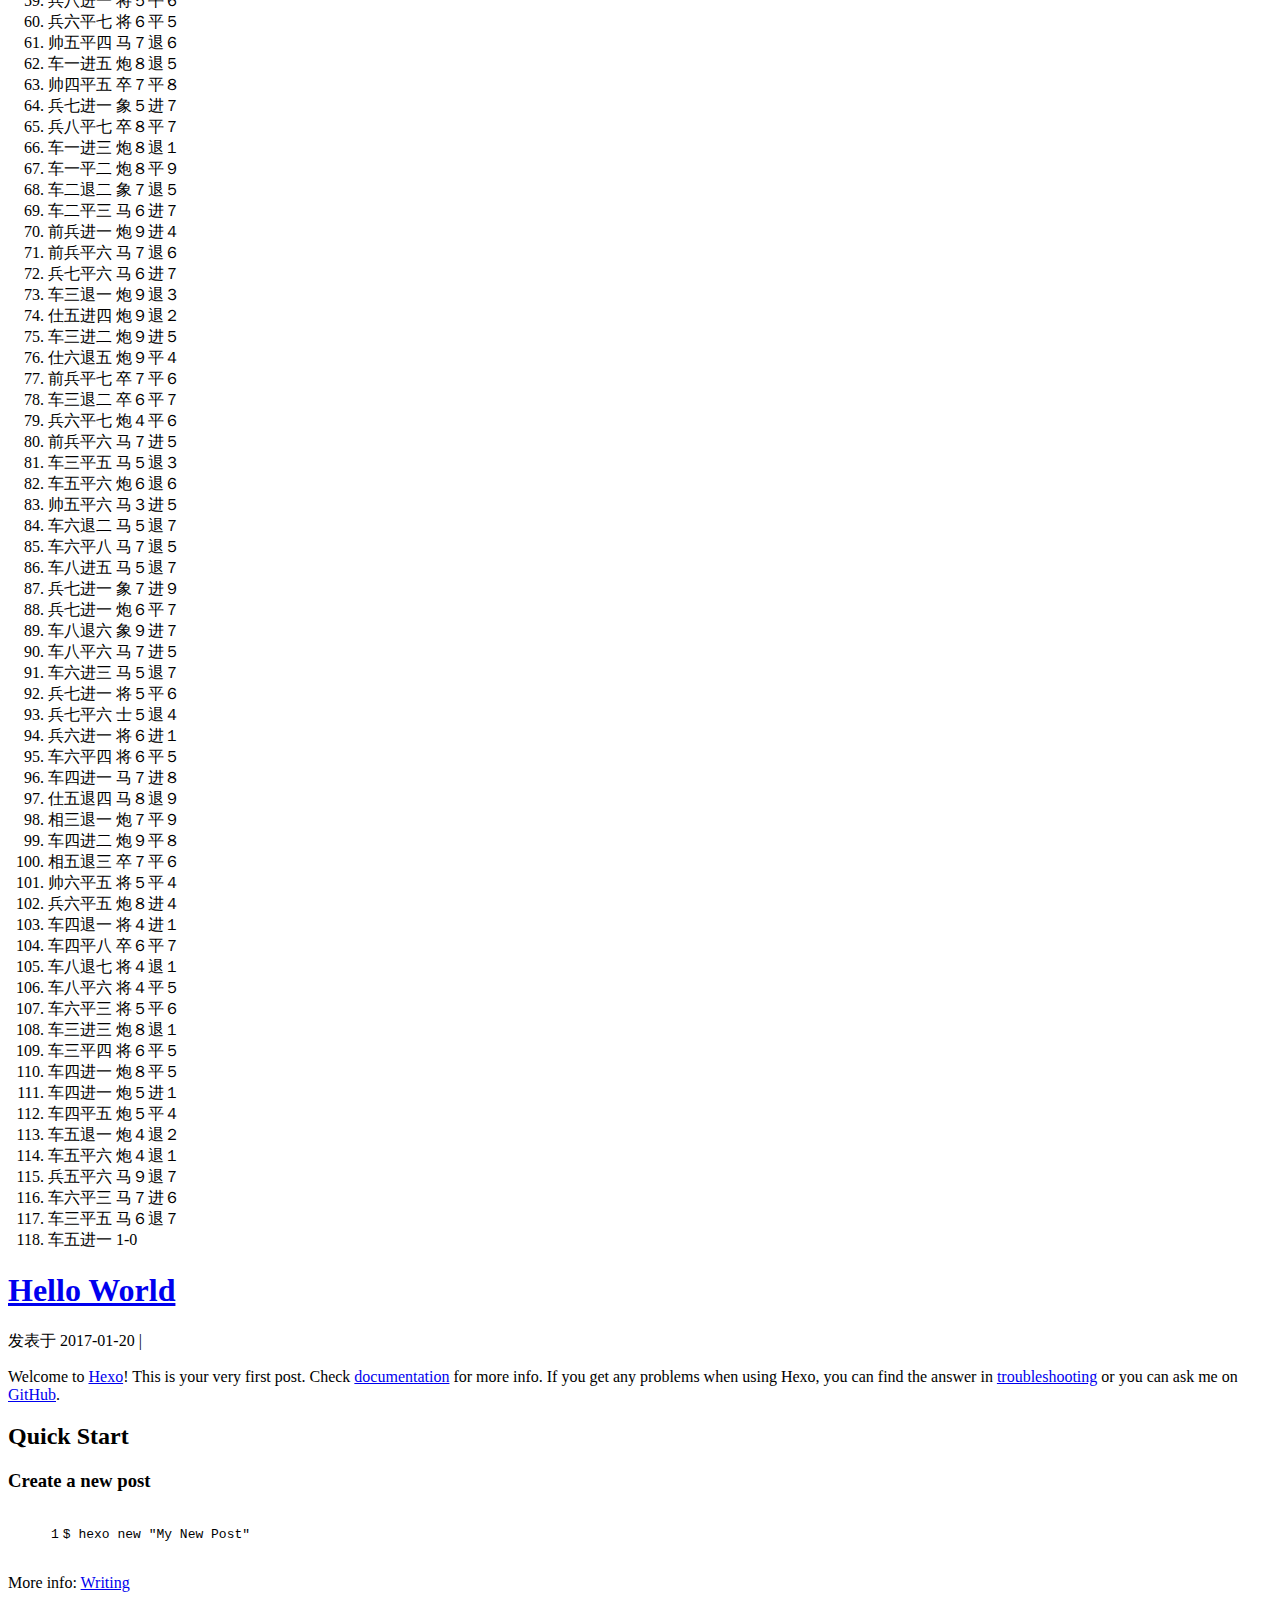
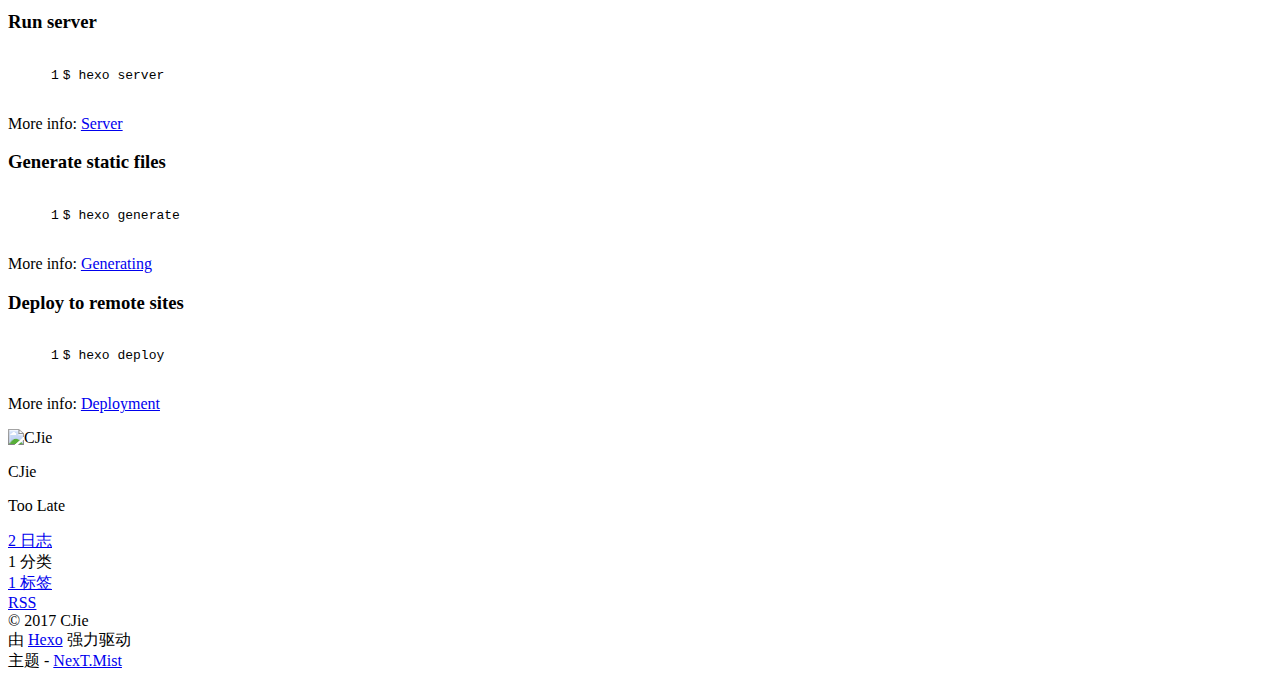
==== commit ba33ee20: "Site updated: 2017-01-22 19:16:19" ====
--- a/index.html
+++ b/index.html
@@ -73,6 +73,8 @@
 
 
 
+
+  <link rel="alternate" href="/D1/atom.xml" title="D1" type="application/atom+xml" />
 
 
 
@@ -251,12 +253,282 @@
   
 
   <article class="post post-type-normal " itemscope itemtype="http://schema.org/Article">
-  <link itemprop="mainEntityOfPage" href="https://cjiezhao.github.io/D1/2017/01/20/hello-world/">
+  <link itemprop="mainEntityOfPage" href="https://cjiezhao.github.io/D1/2017/01/20/20170120_中国象棋_测试棋谱/">
 
   <span style="display:none" itemprop="author" itemscope itemtype="http://schema.org/Person">
     <meta itemprop="name" content="CJie">
     <meta itemprop="description" content="">
-    <meta itemprop="image" content="https://cjiezhao.github.io/D1/avatar.png">
+    <meta itemprop="image" content="/D1/images/avatar.gif">
+  </span>
+
+  <span style="display:none" itemprop="publisher" itemscope itemtype="http://schema.org/Organization">
+    <meta itemprop="name" content="D1">
+    <span style="display:none" itemprop="logo" itemscope itemtype="http://schema.org/ImageObject">
+      <img style="display:none;" itemprop="url image" alt="D1" src="">
+    </span>
+  </span>
+
+    
+      <header class="post-header">
+
+        
+        
+          <h1 class="post-title" itemprop="name headline">
+            
+            
+              
+                
+                <a class="post-title-link" href="/D1/2017/01/20/20170120_中国象棋_测试棋谱/" itemprop="url">
+                  象棋对局
+                </a>
+              
+            
+          </h1>
+        
+
+        <div class="post-meta">
+          <span class="post-time">
+            
+              <span class="post-meta-item-icon">
+                <i class="fa fa-calendar-o"></i>
+              </span>
+              
+                <span class="post-meta-item-text">发表于</span>
+              
+              <time title="Post created" itemprop="dateCreated datePublished" datetime="2017-01-20T23:21:00+08:00">
+                2017-01-20
+              </time>
+            
+
+            
+
+            
+          </span>
+
+          
+            <span class="post-category" >
+            
+              <span class="post-meta-divider">|</span>
+            
+              <span class="post-meta-item-icon">
+                <i class="fa fa-folder-o"></i>
+              </span>
+              
+                <span class="post-meta-item-text">分类于</span>
+              
+              
+                <span itemprop="about" itemscope itemtype="http://schema.org/Thing">
+                  <a href="/D1/categories/兴趣爱好/" itemprop="url" rel="index">
+                    <span itemprop="name">兴趣爱好</span>
+                  </a>
+                </span>
+
+                
+                
+              
+            </span>
+          
+
+          
+            
+              <span class="post-comments-count">
+                <span class="post-meta-divider">|</span>
+                <span class="post-meta-item-icon">
+                  <i class="fa fa-comment-o"></i>
+                </span>
+                <a href="/D1/2017/01/20/20170120_中国象棋_测试棋谱/#comments" itemprop="discussionUrl">
+                  <span class="post-comments-count ds-thread-count" data-thread-key="2017/01/20/20170120_中国象棋_测试棋谱/" itemprop="commentCount"></span>
+                </a>
+              </span>
+            
+          
+
+          
+
+          
+          
+
+          
+
+          
+
+        </div>
+      </header>
+    
+
+
+    <div class="post-body" itemprop="articleBody">
+
+      
+      
+
+      
+        
+          
+            <h2 id="许银川-对-柳大华"><a href="#许银川-对-柳大华" class="headerlink" title="许银川 对 柳大华"></a>许银川 对 柳大华</h2><ol>
+<li>炮二平五 马８进７</li>
+<li>马二进三 车９平８</li>
+<li>车一平二 马２进３</li>
+<li>兵七进一 卒７进１</li>
+<li>车二进六 炮８平９</li>
+<li>车二平三 炮９退１</li>
+<li>马八进七 士４进５</li>
+<li>炮八平九 车１平２</li>
+<li>车九平八 炮９平７</li>
+<li>车三平四 马７进８</li>
+<li>炮五进四 马３进５</li>
+<li>车四平五 炮７进５</li>
+<li>马三退五 炮２进５</li>
+<li>相七进五 车８进２</li>
+<li>马五退七 炮２退１</li>
+<li>前马进六 车８平４</li>
+<li>车五退二 象３进５</li>
+<li>仕六进五 马８退７</li>
+<li>炮九平六 车４平２</li>
+<li>马六进七 炮２平３</li>
+<li>车八进七 车２进２</li>
+<li>前马退五 车２进２</li>
+<li>炮六退二 炮７进１</li>
+<li>兵七进一 车２平３</li>
+<li>马五退七 马７进６</li>
+<li>后马进六 炮７平４</li>
+<li>仕五进六 卒９进１</li>
+<li>兵九进一 炮３平２</li>
+<li>炮六进一 炮２退４</li>
+<li>车五进二 炮２平３</li>
+<li>炮六平七 车３进１</li>
+<li>相五进七 炮３进６</li>
+<li>兵五进一 马６进７</li>
+<li>兵五进一 炮３平１</li>
+<li>兵五平六 卒９进１</li>
+<li>车五退五 炮１进１</li>
+<li>车五进二 卒７进１</li>
+<li>相三进五 卒９进１</li>
+<li>相五进三 马７退９</li>
+<li>兵六进一 马９退７</li>
+<li>兵六平七 士５退４</li>
+<li>兵七平八 卒９平８</li>
+<li>仕四进五 卒８进１</li>
+<li>车五平九 炮１平２</li>
+<li>兵八平九 炮２退８</li>
+<li>车九平二 卒８平７</li>
+<li>后兵进一 炮２平９</li>
+<li>后兵平八 士６进５</li>
+<li>相七退五 炮９进３</li>
+<li>车二进二 炮９退２</li>
+<li>兵九平八 马７退５</li>
+<li>车二进一 马５进７</li>
+<li>前兵平七 炮９进２</li>
+<li>车二退一 炮９退２</li>
+<li>兵七平六 卒７进１</li>
+<li>车二退二 炮９进１</li>
+<li>车二平一 炮９平８</li>
+<li>车一退二 炮８进５</li>
+<li>兵八进一 将５平６</li>
+<li>兵六平七 将６平５</li>
+<li>帅五平四 马７退６</li>
+<li>车一进五 炮８退５</li>
+<li>帅四平五 卒７平８</li>
+<li>兵七进一 象５进７</li>
+<li>兵八平七 卒８平７</li>
+<li>车一进三 炮８退１</li>
+<li>车一平二 炮８平９</li>
+<li>车二退二 象７退５</li>
+<li>车二平三 马６进７</li>
+<li>前兵进一 炮９进４</li>
+<li>前兵平六 马７退６</li>
+<li>兵七平六 马６进７</li>
+<li>车三退一 炮９退３</li>
+<li>仕五进四 炮９退２</li>
+<li>车三进二 炮９进５</li>
+<li>仕六退五 炮９平４</li>
+<li>前兵平七 卒７平６</li>
+<li>车三退二 卒６平７</li>
+<li>兵六平七 炮４平６</li>
+<li>前兵平六 马７进５</li>
+<li>车三平五 马５退３</li>
+<li>车五平六 炮６退６</li>
+<li>帅五平六 马３进５</li>
+<li>车六退二 马５退７</li>
+<li>车六平八 马７退５</li>
+<li>车八进五 马５退７</li>
+<li>兵七进一 象７进９</li>
+<li>兵七进一 炮６平７</li>
+<li>车八退六 象９进７</li>
+<li>车八平六 马７进５</li>
+<li>车六进三 马５退７</li>
+<li>兵七进一 将５平６</li>
+<li>兵七平六 士５退４</li>
+<li>兵六进一 将６进１</li>
+<li>车六平四 将６平５</li>
+<li>车四进一 马７进８</li>
+<li>仕五退四 马８退９</li>
+<li>相三退一 炮７平９</li>
+<li>车四进二 炮９平８</li>
+<li>相五退三 卒７平６</li>
+<li>帅六平五 将５平４</li>
+<li>兵六平五 炮８进４</li>
+<li>车四退一 将４进１</li>
+<li>车四平八 卒６平７</li>
+<li>车八退七 将４退１</li>
+<li>车八平六 将４平５</li>
+<li>车六平三 将５平６</li>
+<li>车三进三 炮８退１</li>
+<li>车三平四 将６平５</li>
+<li>车四进一 炮８平５</li>
+<li>车四进一 炮５进１</li>
+<li>车四平五 炮５平４</li>
+<li>车五退一 炮４退２</li>
+<li>车五平六 炮４退１</li>
+<li>兵五平六 马９退７</li>
+<li>车六平三 马７进６</li>
+<li>车三平五 马６退７</li>
+<li>车五进一 1-0</li>
+</ol>
+
+          
+        
+      
+    </div>
+
+    <div>
+      
+    </div>
+
+    <div>
+      
+    </div>
+
+
+    <footer class="post-footer">
+      
+
+      
+
+      
+      
+        <div class="post-eof"></div>
+      
+    </footer>
+  </article>
+
+
+    
+      
+
+  
+
+  
+  
+  
+
+  <article class="post post-type-normal " itemscope itemtype="http://schema.org/Article">
+  <link itemprop="mainEntityOfPage" href="https://cjiezhao.github.io/D1/2017/01/20/hello-world/">
+
+  <span style="display:none" itemprop="author" itemscope itemtype="http://schema.org/Person">
+    <meta itemprop="name" content="CJie">
+    <meta itemprop="description" content="">
+    <meta itemprop="image" content="/D1/images/avatar.gif">
   </span>
 
   <span style="display:none" itemprop="publisher" itemscope itemtype="http://schema.org/Organization">
@@ -412,7 +684,7 @@
       <section class="site-overview sidebar-panel sidebar-panel-active">
         <div class="site-author motion-element" itemprop="author" itemscope itemtype="http://schema.org/Person">
           <img class="site-author-image" itemprop="image"
-               src="https://cjiezhao.github.io/D1/avatar.png"
+               src="/D1/images/avatar.gif"
                alt="CJie" />
           <p class="site-author-name" itemprop="name">CJie</p>
           <p class="site-description motion-element" itemprop="description">Too Late</p>
@@ -422,18 +694,39 @@
           
             <div class="site-state-item site-state-posts">
               <a href="/D1/archives">
-                <span class="site-state-item-count">1</span>
+                <span class="site-state-item-count">2</span>
                 <span class="site-state-item-name">日志</span>
               </a>
             </div>
           
 
           
-
+            <div class="site-state-item site-state-categories">
+              
+                <span class="site-state-item-count">1</span>
+                <span class="site-state-item-name">分类</span>
+              
+            </div>
+          
+
+          
+            <div class="site-state-item site-state-tags">
+              <a href="/D1/tags">
+                <span class="site-state-item-count">1</span>
+                <span class="site-state-item-name">标签</span>
+              </a>
+            </div>
           
 
         </nav>
 
+        
+          <div class="feed-link motion-element">
+            <a href="/D1/atom.xml" rel="alternate">
+              <i class="fa fa-rss"></i>
+              RSS
+            </a>
+          </div>
         
 
         <div class="links-of-author motion-element">
